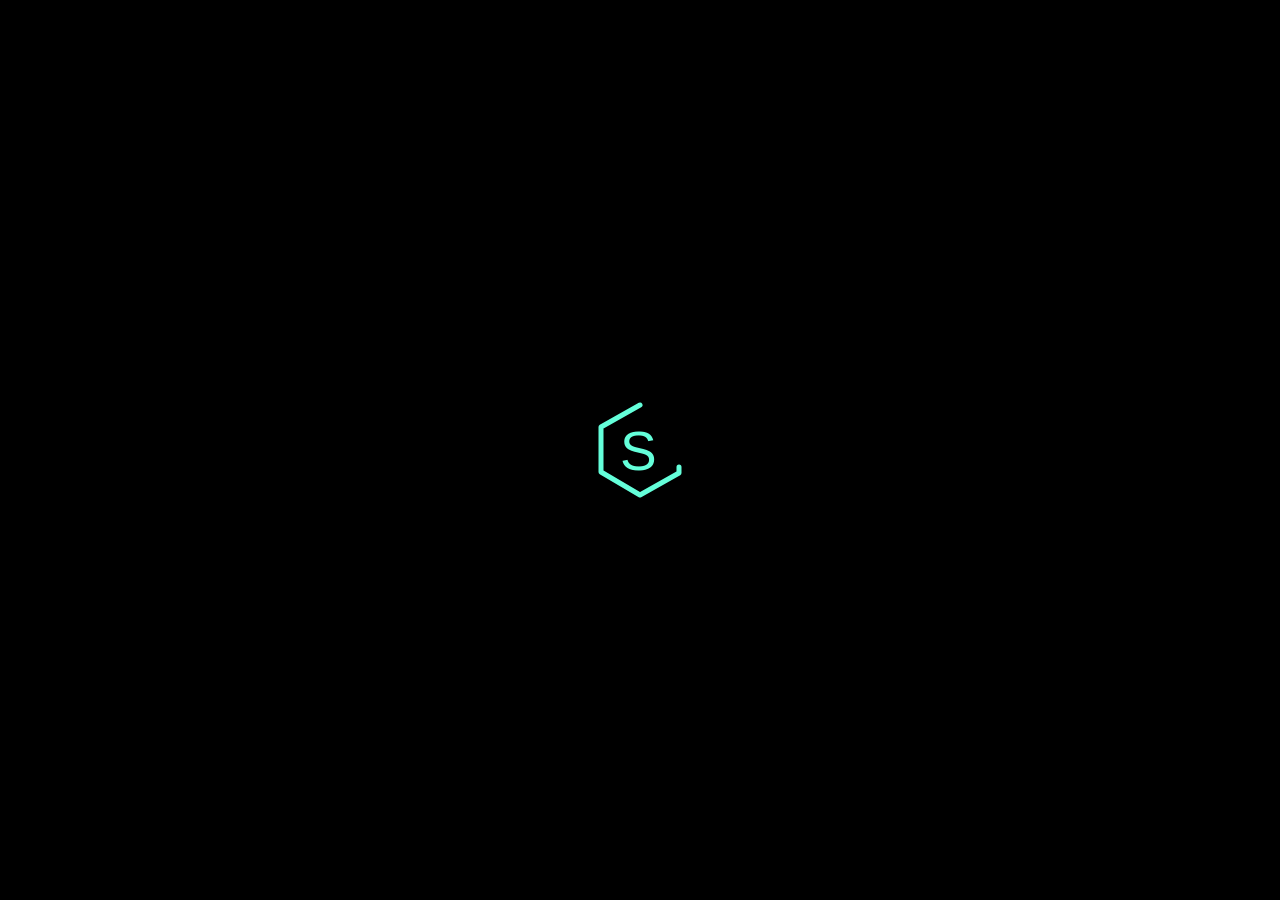
==== index.html @ 3fd8e022 "update" ====
<!DOCTYPE html><html lang="en"><head><meta charSet="utf-8"/><meta http-equiv="x-ua-compatible" content="ie=edge"/><meta name="viewport" content="width=device-width, initial-scale=1, shrink-to-fit=no"/><meta name="generator" content="Gatsby 4.25.8"/><meta data-react-helmet="true" name="description" content="Web Architect | PHP | Building innovative sites: Portfolios, Stores, &amp; More | Let&#x27;s innovate!"/><meta data-react-helmet="true" name="keywords" content="Sadiq, Software Developer, Laravel Developer, PHP Developer"/><meta data-react-helmet="true" name="google-site-verification" content=""/><meta data-react-helmet="true" property="og:title" content="Sadiq Ahmed | Software Developer | Backend Developer"/><meta data-react-helmet="true" property="og:description" content="Web Architect | PHP | Building innovative sites: Portfolios, Stores, &amp; More | Let&#x27;s innovate!"/><meta data-react-helmet="true" property="og:type" content="website"/><meta data-react-helmet="true" property="og:url" content="https://sadiq.us.to"/><meta data-react-helmet="true" property="og:site_name" content="Sadiq Ahmed | Software Developer | Backend Developer"/><meta data-react-helmet="true" property="og:image" content="https://sadiq.us.to/static/og-89160bcdab989258590b2511dccfacc6.png"/><meta data-react-helmet="true" property="og:image:width" content="1200"/><meta data-react-helmet="true" property="og:image:height" content="630"/><meta data-react-helmet="true" property="og:image:type" content="image/png"/><meta data-react-helmet="true" property="og:locale" content="en_US"/><meta data-react-helmet="true" itemProp="name" content="Sadiq Ahmed | Software Developer | Backend Developer"/><meta data-react-helmet="true" itemProp="description" content="Web Architect | PHP | Building innovative sites: Portfolios, Stores, &amp; More | Let&#x27;s innovate!"/><meta data-react-helmet="true" itemProp="image" content="https://sadiq.us.to/static/og-89160bcdab989258590b2511dccfacc6.png"/><meta data-react-helmet="true" name="twitter:card" content="summary_large_image"/><meta data-react-helmet="true" name="twitter:url" content="https://sadiq.us.to"/><meta data-react-helmet="true" name="twitter:site" content=""/><meta data-react-helmet="true" name="twitter:creator" content=""/><meta data-react-helmet="true" name="twitter:title" content="Sadiq Ahmed | Software Developer | Backend Developer"/><meta data-react-helmet="true" name="twitter:description" content="Web Architect | PHP | Building innovative sites: Portfolios, Stores, &amp; More | Let&#x27;s innovate!"/><meta data-react-helmet="true" name="twitter:image" content="https://sadiq.us.to/static/og-89160bcdab989258590b2511dccfacc6.png"/><meta data-react-helmet="true" name="twitter:image:alt" content="Sadiq Ahmed | Software Developer | Backend Developer"/><meta data-react-helmet="true" name="msapplication-TileColor" content="#141414"/><meta data-react-helmet="true" name="theme-color" content="#141414"/><meta name="theme-color" content="#141414"/><title data-react-helmet="true" itemProp="name" lang="en">Sadiq Ahmed | Software Developer | Backend Developer</title><link data-react-helmet="true" rel="shortcut icon" href="/static/favicon-301231899d502cf8df46181371bc9a56.ico"/><link data-react-helmet="true" rel="apple-touch-icon" href="[data-uri]"/><link data-react-helmet="true" rel="icon" type="image/png" sizes="192x192" href="[data-uri]"/><link data-react-helmet="true" rel="icon" type="image/png" sizes="32x32" href="[data-uri]"/><link data-react-helmet="true" rel="icon" type="image/png" sizes="16x16" href="[data-uri]"/><style data-styled="" data-styled-version="5.3.11">@font-face{font-family:'Calibre';src:url(/static/Calibre-Light-395f9d9bfcc0ae2ef5ffb3ddfcc80534.woff2) format('woff2'),url(/static/Calibre-Light-bed6f4c0009a517bd305c0f948ec5998.woff) format('woff'),url(/static/Calibre-Light-747b2e5e6d3f057e2b1271fb3062df4a.ttf) format('truetype');font-weight:300;font-style:normal;}/*!sc*/
@font-face{font-family:'Calibre';src:url(/static/Calibre-LightItalic-fd5ed43896ae954a0c3f27416fe4f073.woff2) format('woff2'),url(/static/Calibre-LightItalic-6dbedbbaf29da86f5f5b2b7406ade943.woff) format('woff'),url(/static/Calibre-LightItalic-e2841659f2a585a23bff940e8f6056d3.ttf) format('truetype');font-weight:300;font-style:italic;}/*!sc*/
@font-face{font-family:'Calibre';src:url(/static/Calibre-Regular-b0d4cbb1201155ddccc21d1b8059a670.woff2) format('woff2'),url(/static/Calibre-Regular-98526589fa32315c552129869e08427e.woff) format('woff'),url(/static/Calibre-Regular-5953fa35a6c05f584064b49834274f84.ttf) format('truetype');font-weight:normal;font-style:normal;}/*!sc*/
@font-face{font-family:'Calibre';src:url(/static/Calibre-RegularItalic-5f875bd7b669f1e11b622d4d6d71b5b0.woff2) format('woff2'),url(/static/Calibre-RegularItalic-57371b9e514dbbe9da31dad1a298de2d.woff) format('woff'),url(/static/Calibre-RegularItalic-6153d566cd6b653cc2ecf8fff675b747.ttf) format('truetype');font-weight:normal;font-style:italic;}/*!sc*/
@font-face{font-family:'Calibre';src:url(/static/Calibre-Medium-568dce56f869a519a015d3b69443b067.woff2) format('woff2'),url(/static/Calibre-Medium-46693d9b57a6b8a657b5393258f6e899.woff) format('woff'),url(/static/Calibre-Medium-c75a2cfb4c06fd961b18a14e3d01f49c.ttf) format('truetype');font-weight:500;font-style:normal;}/*!sc*/
@font-face{font-family:'Calibre';src:url(/static/Calibre-MediumItalic-7aa140573fd9ed30ae01e117c418b12b.woff2) format('woff2'),url(/static/Calibre-MediumItalic-aa285f95879aa2c2d26b228d5e422da6.woff) format('woff'),url(/static/Calibre-MediumItalic-54eefde850c5dd10e9ba35e2b6ffb52a.ttf) format('truetype');font-weight:500;font-style:italic;}/*!sc*/
@font-face{font-family:'Calibre';src:url(/static/Calibre-Semibold-94fc73852539d6733dc0d80252c5e3fb.woff2) format('woff2'),url(/static/Calibre-Semibold-6972688a249bd53a6c7e69a89e50cdd6.woff) format('woff'),url(/static/Calibre-Semibold-0208f194a01d73daec7a4d915b641a1e.ttf) format('truetype');font-weight:600;font-style:normal;}/*!sc*/
@font-face{font-family:'Calibre';src:url(/static/Calibre-SemiboldItalic-5f04bffe7ce988169806d66e417a966a.woff2) format('woff2'),url(/static/Calibre-SemiboldItalic-ad4bd95abee7bca1bdd6a93398f84a04.woff) format('woff'),url(/static/Calibre-SemiboldItalic-09946cbf0c10dc4d1447ca8442058731.ttf) format('truetype');font-weight:600;font-style:italic;}/*!sc*/
@font-face{font-family:'SF Mono';src:url(/static/SFMono-Regular-8799e6387338d58f2f137df821c86eb4.woff2) format('woff2'),url(/static/SFMono-Regular-e36fa5257c93fc7711eae342068f9eda.woff) format('woff'),url(/static/SFMono-Regular-04c2f44851d26268afe8f56503f5b672.ttf) format('truetype');font-weight:normal;font-style:normal;}/*!sc*/
@font-face{font-family:'SF Mono';src:url(/static/SFMono-RegularItalic-a596917f86217b40000ff1b894cd0e52.woff2) format('woff2'),url(/static/SFMono-RegularItalic-3a20a00dfdeb4ba538473fa7bf625cbd.woff) format('woff'),url(/static/SFMono-RegularItalic-f8e0001df4ca100d2de026d7b7cd5ab5.ttf) format('truetype');font-weight:normal;font-style:italic;}/*!sc*/
@font-face{font-family:'SF Mono';src:url(/static/SFMono-Medium-4264e9158af16004177ba07cccd40442.woff2) format('woff2'),url(/static/SFMono-Medium-315f324cb40775f82e34eae859bd2618.woff) format('woff'),url(/static/SFMono-Medium-26e2b78a923bee127a72d46579c432d3.ttf) format('truetype');font-weight:500;font-style:normal;}/*!sc*/
@font-face{font-family:'SF Mono';src:url(/static/SFMono-MediumItalic-08569d8e67fa575091519089768d2135.woff2) format('woff2'),url(/static/SFMono-MediumItalic-44eb696cddc47f6012d679e1017d1945.woff) format('woff'),url(/static/SFMono-MediumItalic-fc55a344c2a9f1128724860d82a3322b.ttf) format('truetype');font-weight:500;font-style:italic;}/*!sc*/
@font-face{font-family:'SF Mono';src:url(/static/SFMono-Semibold-6e6f6c93f4bdf9cbd090c60e97a017e2.woff2) format('woff2'),url(/static/SFMono-Semibold-ee054046915420413d0068fb1e7105c3.woff) format('woff'),url(/static/SFMono-Semibold-233f868a2fd7fb2b21bbb6246cebddfe.ttf) format('truetype');font-weight:600;font-style:normal;}/*!sc*/
@font-face{font-family:'SF Mono';src:url(/static/SFMono-SemiboldItalic-9a0ae6382e12c5e28a7342ffb41cf4da.woff2) format('woff2'),url(/static/SFMono-SemiboldItalic-10eb596e904940cd1aebb2cc6286015c.woff) format('woff'),url(/static/SFMono-SemiboldItalic-4373d817004bd5dc253e0dba90839565.ttf) format('truetype');font-weight:600;font-style:italic;}/*!sc*/
html{box-sizing:border-box;width:100%;}/*!sc*/
*,*:before,*:after{box-sizing:inherit;}/*!sc*/
body{margin:0;width:100%;min-height:100%;overflow-x:hidden;-moz-osx-font-smoothing:grayscale;-webkit-font-smoothing:antialiased;background-color:#000000;color:#8892b0;line-height:1.3;font-family:Calibre,San Francisco,SF Pro Text,-apple-system,system-ui,BlinkMacSystemFont,Roboto,Helvetica Neue,Segoe UI,Arial,sans-serif;font-size:20px;}/*!sc*/
@media (max-width:30em){body{font-size:18px;}}/*!sc*/
body.hidden{overflow:hidden;}/*!sc*/
body.blur{overflow:hidden;}/*!sc*/
body.blur #root > #content > *{-webkit-filter:blur(5px) brightness(0.7);filter:blur(5px) brightness(0.7);-webkit-transition:all 0.25s cubic-bezier(0.645,0.045,0.355,1);transition:all 0.25s cubic-bezier(0.645,0.045,0.355,1);pointer-events:none;-webkit-user-select:none;-moz-user-select:none;-ms-user-select:none;user-select:none;}/*!sc*/
::selection{background-color:#8892b0;color:#ccd6f6;}/*!sc*/
#root{min-height:100vh;display:grid;grid-template-rows:1fr auto;grid-template-columns:100%;}/*!sc*/
h1,h2,h3,h4,h5,h6{font-weight:600;color:#ccd6f6;margin:0 0 10px 0;}/*!sc*/
h1.big-title{font-size:80px;line-height:1.1;margin:0;}/*!sc*/
@media (max-width:62.5em){h1.big-title{font-size:70px;}}/*!sc*/
@media (max-width:48em){h1.big-title{font-size:60px;}}/*!sc*/
@media (max-width:30em){h1.big-title{font-size:50px;}}/*!sc*/
@media (max-width:23.5em){h1.big-title{font-size:40px;}}/*!sc*/
h1.medium-title{font-size:60px;line-height:1.1;margin:0;}/*!sc*/
@media (max-width:62.5em){h1.medium-title{font-size:50px;}}/*!sc*/
@media (max-width:48em){h1.medium-title{font-size:40px;}}/*!sc*/
img{width:100%;max-width:100%;vertical-align:middle;}/*!sc*/
img[alt=""],img:not([alt]){-webkit-filter:blur(5px);filter:blur(5px);}/*!sc*/
svg{width:100%;height:100%;fill:currentColor;vertical-align:middle;}/*!sc*/
a{display:inline-block;-webkit-text-decoration:none;text-decoration:none;-webkit-text-decoration-skip-ink:auto;text-decoration-skip-ink:auto;color:inherit;position:relative;-webkit-transition:all 0.25s cubic-bezier(0.645,0.045,0.355,1);transition:all 0.25s cubic-bezier(0.645,0.045,0.355,1);cursor:pointer;}/*!sc*/
a:hover,a:focus{color:#64ffda;}/*!sc*/
button{cursor:pointer;border:0;border-radius:0;}/*!sc*/
input,textarea{border-radius:0;outline:0;}/*!sc*/
input:focus,textarea:focus{outline:0;}/*!sc*/
input:focus::-webkit-input-placeholder,textarea:focus::-webkit-input-placeholder,input:active::-webkit-input-placeholder,textarea:active::-webkit-input-placeholder{opacity:0.5;}/*!sc*/
input:focus::-moz-placeholder,textarea:focus::-moz-placeholder,input:active::-moz-placeholder,textarea:active::-moz-placeholder{opacity:0.5;}/*!sc*/
input:focus:-ms-input-placeholder,textarea:focus:-ms-input-placeholder,input:active:-ms-input-placeholder,textarea:active:-ms-input-placeholder{opacity:0.5;}/*!sc*/
input:focus::placeholder,textarea:focus::placeholder,input:active::placeholder,textarea:active::placeholder{opacity:0.5;}/*!sc*/
p{margin:0 0 15px 0;}/*!sc*/
p > a{display:inline-block;-webkit-text-decoration:none;text-decoration:none;-webkit-text-decoration-skip-ink:auto;text-decoration-skip-ink:auto;position:relative;-webkit-transition:all 0.25s cubic-bezier(0.645,0.045,0.355,1);transition:all 0.25s cubic-bezier(0.645,0.045,0.355,1);cursor:pointer;color:#64ffda;}/*!sc*/
p > a:hover,p > a:focus,p > a:active{color:#64ffda;outline:0;}/*!sc*/
p > a:hover:after,p > a:focus:after,p > a:active:after{width:100%;}/*!sc*/
p > a:hover > *,p > a:focus > *,p > a:active > *{color:#64ffda !important;-webkit-transition:all 0.25s cubic-bezier(0.645,0.045,0.355,1);transition:all 0.25s cubic-bezier(0.645,0.045,0.355,1);}/*!sc*/
p > a:after{content:'';display:block;width:0;height:1px;position:relative;bottom:0.37em;background-color:#64ffda;-webkit-transition:all 0.25s cubic-bezier(0.645,0.045,0.355,1);transition:all 0.25s cubic-bezier(0.645,0.045,0.355,1);opacity:0.5;}/*!sc*/
p > code{background-color:#0a192f;color:#e6f1ff;font-size:14px;border-radius:3px;padding:0.3em 0.5em;}/*!sc*/
ul.fancy-list{padding:0;margin:0;list-style:none;font-size:18px;}/*!sc*/
ul.fancy-list li{position:relative;padding-left:30px;margin-bottom:10px;}/*!sc*/
ul.fancy-list li:before{content:'▹';position:absolute;left:0;color:#64ffda;}/*!sc*/
blockquote{border-left-color:#64ffda;border-left-style:solid;border-left-width:1px;margin-left:0px;margin-right:0px;padding-left:1.5rem;}/*!sc*/
blockquote p{font-style:italic;font-size:24px;}/*!sc*/
hr{background-color:#0a192f;height:1px;border-width:0px;border-style:initial;border-color:initial;border-image:initial;margin:1rem;}/*!sc*/
code{font-family:SF Mono,Fira Code,Fira Mono,Roboto Mono,Lucida Console,Monaco,monospace;font-size:16px;}/*!sc*/
#logo{color:#64ffda;}/*!sc*/
.overline{color:#64ffda;font-family:SF Mono,Fira Code,Fira Mono,Roboto Mono,Lucida Console,Monaco,monospace;font-size:16px;font-weight:normal;}/*!sc*/
.subtitle{color:#64ffda;margin:0 0 20px 0;font-size:16px;font-family:SF Mono,Fira Code,Fira Mono,Roboto Mono,Lucida Console,Monaco,monospace;font-weight:normal;line-height:1.5;}/*!sc*/
@media (max-width:62.5em){.subtitle{font-size:14px;}}/*!sc*/
@media (max-width:48em){.subtitle{font-size:13px;}}/*!sc*/
.subtitle a{display:inline-block;-webkit-text-decoration:none;text-decoration:none;-webkit-text-decoration-skip-ink:auto;text-decoration-skip-ink:auto;position:relative;-webkit-transition:all 0.25s cubic-bezier(0.645,0.045,0.355,1);transition:all 0.25s cubic-bezier(0.645,0.045,0.355,1);cursor:pointer;color:#64ffda;line-height:1.5;}/*!sc*/
.subtitle a:hover,.subtitle a:focus,.subtitle a:active{color:#64ffda;outline:0;}/*!sc*/
.subtitle a:hover:after,.subtitle a:focus:after,.subtitle a:active:after{width:100%;}/*!sc*/
.subtitle a:hover > *,.subtitle a:focus > *,.subtitle a:active > *{color:#64ffda !important;-webkit-transition:all 0.25s cubic-bezier(0.645,0.045,0.355,1);transition:all 0.25s cubic-bezier(0.645,0.045,0.355,1);}/*!sc*/
.subtitle a:after{content:'';display:block;width:0;height:1px;position:relative;bottom:0.37em;background-color:#64ffda;-webkit-transition:all 0.25s cubic-bezier(0.645,0.045,0.355,1);transition:all 0.25s cubic-bezier(0.645,0.045,0.355,1);opacity:0.5;}/*!sc*/
.breadcrumb{display:-webkit-box;display:-webkit-flex;display:-ms-flexbox;display:flex;-webkit-align-items:center;-webkit-box-align:center;-ms-flex-align:center;align-items:center;margin-bottom:50px;color:#64ffda;}/*!sc*/
.breadcrumb .arrow{display:block;margin-right:10px;padding-top:4px;}/*!sc*/
.breadcrumb a{display:inline-block;-webkit-text-decoration:none;text-decoration:none;-webkit-text-decoration-skip-ink:auto;text-decoration-skip-ink:auto;position:relative;-webkit-transition:all 0.25s cubic-bezier(0.645,0.045,0.355,1);transition:all 0.25s cubic-bezier(0.645,0.045,0.355,1);cursor:pointer;color:#64ffda;font-family:SF Mono,Fira Code,Fira Mono,Roboto Mono,Lucida Console,Monaco,monospace;font-size:14px;font-weight:bold;line-height:1.5;text-transform:uppercase;-webkit-letter-spacing:0.1em;-moz-letter-spacing:0.1em;-ms-letter-spacing:0.1em;letter-spacing:0.1em;}/*!sc*/
.breadcrumb a:hover,.breadcrumb a:focus,.breadcrumb a:active{color:#64ffda;outline:0;}/*!sc*/
.breadcrumb a:hover:after,.breadcrumb a:focus:after,.breadcrumb a:active:after{width:100%;}/*!sc*/
.breadcrumb a:hover > *,.breadcrumb a:focus > *,.breadcrumb a:active > *{color:#64ffda !important;-webkit-transition:all 0.25s cubic-bezier(0.645,0.045,0.355,1);transition:all 0.25s cubic-bezier(0.645,0.045,0.355,1);}/*!sc*/
.breadcrumb a:after{content:'';display:block;width:0;height:1px;position:relative;bottom:0.37em;background-color:#64ffda;-webkit-transition:all 0.25s cubic-bezier(0.645,0.045,0.355,1);transition:all 0.25s cubic-bezier(0.645,0.045,0.355,1);opacity:0.5;}/*!sc*/
.gatsby-image-outer-wrapper{height:100%;}/*!sc*/
.fadeup-enter{opacity:0.01;-webkit-transform:translateY(20px);-ms-transform:translateY(20px);transform:translateY(20px);-webkit-transition:opacity 300ms cubic-bezier(0.645,0.045,0.355,1),-webkit-transform 300ms cubic-bezier(0.645,0.045,0.355,1);-webkit-transition:opacity 300ms cubic-bezier(0.645,0.045,0.355,1),transform 300ms cubic-bezier(0.645,0.045,0.355,1);transition:opacity 300ms cubic-bezier(0.645,0.045,0.355,1),transform 300ms cubic-bezier(0.645,0.045,0.355,1);}/*!sc*/
.fadeup-enter-active{opacity:1;-webkit-transform:translateY(0px);-ms-transform:translateY(0px);transform:translateY(0px);-webkit-transition:opacity 300ms cubic-bezier(0.645,0.045,0.355,1),-webkit-transform 300ms cubic-bezier(0.645,0.045,0.355,1);-webkit-transition:opacity 300ms cubic-bezier(0.645,0.045,0.355,1),transform 300ms cubic-bezier(0.645,0.045,0.355,1);transition:opacity 300ms cubic-bezier(0.645,0.045,0.355,1),transform 300ms cubic-bezier(0.645,0.045,0.355,1);}/*!sc*/
.fadedown-enter{opacity:0.01;-webkit-transform:translateY(-20px);-ms-transform:translateY(-20px);transform:translateY(-20px);-webkit-transition:opacity 300ms cubic-bezier(0.645,0.045,0.355,1),-webkit-transform 300ms cubic-bezier(0.645,0.045,0.355,1);-webkit-transition:opacity 300ms cubic-bezier(0.645,0.045,0.355,1),transform 300ms cubic-bezier(0.645,0.045,0.355,1);transition:opacity 300ms cubic-bezier(0.645,0.045,0.355,1),transform 300ms cubic-bezier(0.645,0.045,0.355,1);}/*!sc*/
.fadedown-enter-active{opacity:1;-webkit-transform:translateY(0px);-ms-transform:translateY(0px);transform:translateY(0px);-webkit-transition:opacity 300ms cubic-bezier(0.645,0.045,0.355,1),-webkit-transform 300ms cubic-bezier(0.645,0.045,0.355,1);-webkit-transition:opacity 300ms cubic-bezier(0.645,0.045,0.355,1),transform 300ms cubic-bezier(0.645,0.045,0.355,1);transition:opacity 300ms cubic-bezier(0.645,0.045,0.355,1),transform 300ms cubic-bezier(0.645,0.045,0.355,1);}/*!sc*/
.fade-enter{opacity:0.01;-webkit-transition:opacity 1000ms cubic-bezier(0.645,0.045,0.355,1);transition:opacity 1000ms cubic-bezier(0.645,0.045,0.355,1);}/*!sc*/
.fade-enter-active{opacity:1;-webkit-transition:opacity 1000ms cubic-bezier(0.645,0.045,0.355,1);transition:opacity 1000ms cubic-bezier(0.645,0.045,0.355,1);}/*!sc*/
.gatsby-highlight{background-color:#112340;border-radius:3px;margin:2em 0;padding:1.25em;overflow:auto;position:relative;font-family:SF Mono,Fira Code,Fira Mono,Roboto Mono,Lucida Console,Monaco,monospace;font-size:16px;}/*!sc*/
.gatsby-highlight code[class*='language-'],.gatsby-highlight pre[class*='language-']{height:auto !important;font-size:14px;line-height:1.5;white-space:pre;word-spacing:normal;word-break:normal;word-wrap:normal;tab-size:2;-webkit-hyphens:none;-moz-hyphens:none;-ms-hyphens:none;hyphens:none;}/*!sc*/
.gatsby-highlight pre[class*='language-']{background-color:transparent;margin:0;padding:0;overflow:initial;float:left;min-width:100%;padding-top:2em;}/*!sc*/
.gatsby-code-title{padding:1em 1.5em;font-family:SF Mono,Fira Code,Fira Mono,Roboto Mono,Lucida Console,Monaco,monospace;font-size:13px;background-color:#112340;color:#a2aabc;border-top-left-radius:3px;border-top-right-radius:3px;border-bottom:1px solid #1d2d50;}/*!sc*/
.gatsby-code-title + .gatsby-highlight{margin-top:0;border-top-left-radius:0;border-top-right-radius:0;}/*!sc*/
.gatsby-highlight-code-line{display:block;background-color:#1d2d50;border-left:2px solid #64ffda;padding-left:calc(1em + 2px);padding-right:1em;margin-right:-1.35em;margin-left:-1.35em;}/*!sc*/
.gatsby-highlight pre[class*='language-']::before{background:#0a192f;color:#e6f1ff;font-size:12px;font-family:SF Mono,Fira Code,Fira Mono,Roboto Mono,Lucida Console,Monaco,monospace;line-height:1.5;-webkit-letter-spacing:0.1em;-moz-letter-spacing:0.1em;-ms-letter-spacing:0.1em;letter-spacing:0.1em;text-transform:uppercase;border-radius:0 0 3px 3px;position:absolute;top:0;left:1.25rem;padding:0.25rem 0.5rem;}/*!sc*/
.gatsby-highlight pre[class='language-javascript']::before{content:'js';}/*!sc*/
.gatsby-highlight pre[class='language-js']::before{content:'js';}/*!sc*/
.gatsby-highlight pre[class='language-jsx']::before{content:'jsx';}/*!sc*/
.gatsby-highlight pre[class='language-graphql']::before{content:'GraphQL';}/*!sc*/
.gatsby-highlight pre[class='language-html']::before{content:'html';}/*!sc*/
.gatsby-highlight pre[class='language-css']::before{content:'css';}/*!sc*/
.gatsby-highlight pre[class='language-mdx']::before{content:'mdx';}/*!sc*/
.gatsby-highlight pre[class='language-shell']::before{content:'shell';}/*!sc*/
.gatsby-highlight pre[class='language-sh']::before{content:'sh';}/*!sc*/
.gatsby-highlight pre[class='language-bash']::before{content:'bash';}/*!sc*/
.gatsby-highlight pre[class='language-yaml']::before{content:'yaml';}/*!sc*/
.gatsby-highlight pre[class='language-markdown']::before{content:'md';}/*!sc*/
.gatsby-highlight pre[class='language-json']::before,.gatsby-highlight pre[class='language-json5']::before{content:'json';}/*!sc*/
.gatsby-highlight pre[class='language-diff']::before{content:'diff';}/*!sc*/
.gatsby-highlight pre[class='language-text']::before{content:'text';}/*!sc*/
.gatsby-highlight pre[class='language-flow']::before{content:'flow';}/*!sc*/
.token{display:inline;}/*!sc*/
.token.comment,.token.block-comment,.token.prolog,.token.doctype,.token.cdata{color:#8695b799;}/*!sc*/
.token.punctuation{color:#a2aabc;}/*!sc*/
.token.namespace,.token.deleted{color:#ef6b73;}/*!sc*/
.token.function-name,.token.function,.token.class-name,.token.constant,.token.symbol{color:#ffd580;}/*!sc*/
.token.attr-name,.token.operator,.token.rule{color:#ffae57;}/*!sc*/
.token.keyword,.token.boolean,.token.number,.token.property{color:#c3a6ff;}/*!sc*/
.token.tag,.token.selector,.token.important,.token.atrule,.token.builtin,.token.entity,.token.url{color:#5ccfe6;}/*!sc*/
.token.string,.token.char,.token.attr-value,.token.regex,.token.variable,.token.inserted{color:#bae67e;}/*!sc*/
.token.important,.token.bold{font-weight:bold;}/*!sc*/
.token.italic{font-style:italic;}/*!sc*/
.token.entity{cursor:help;}/*!sc*/
.namespace{opacity:0.7;}/*!sc*/
data-styled.g1[id="sc-global-dqEkJN1"]{content:"sc-global-dqEkJN1,"}/*!sc*/
.gBcHDa{position:absolute;top:auto;left:-999px;width:1px;height:1px;overflow:hidden;z-index:-99;}/*!sc*/
.gBcHDa:focus,.gBcHDa:active{outline:0;color:#64ffda;background-color:#0a192f;border-radius:3px;padding:18px 23px;font-size:14px;font-family:SF Mono,Fira Code,Fira Mono,Roboto Mono,Lucida Console,Monaco,monospace;line-height:1;-webkit-text-decoration:none;text-decoration:none;cursor:pointer;-webkit-transition:all 0.25s cubic-bezier(0.645,0.045,0.355,1);transition:all 0.25s cubic-bezier(0.645,0.045,0.355,1);top:0;left:0;width:auto;height:auto;overflow:auto;z-index:99;}/*!sc*/
data-styled.g9[id="layout__SkipToContent-sc-egbg5r-0"]{content:"gBcHDa,"}/*!sc*/
.kcuuir{display:-webkit-box;display:-webkit-flex;display:-ms-flexbox;display:flex;-webkit-box-pack:center;-webkit-justify-content:center;-ms-flex-pack:center;justify-content:center;-webkit-align-items:center;-webkit-box-align:center;-ms-flex-align:center;align-items:center;background-color:#000000;position:fixed;width:100%;height:100%;top:0;bottom:0;left:0;right:0;z-index:99;}/*!sc*/
data-styled.g11[id="loader__StyledContainer-sc-1u8snjv-0"]{content:"kcuuir,"}/*!sc*/
.ktZOtC{width:-webkit-max-content;width:-moz-max-content;width:max-content;max-width:100px;-webkit-transition:all 0.25s cubic-bezier(0.645,0.045,0.355,1);transition:all 0.25s cubic-bezier(0.645,0.045,0.355,1);opacity:0;}/*!sc*/
.ktZOtC svg{width:100%;height:100%;display:block;margin:0 auto;fill:none;-webkit-user-select:none;-moz-user-select:none;-ms-user-select:none;user-select:none;}/*!sc*/
.ktZOtC svg #B{opacity:0;}/*!sc*/
data-styled.g12[id="loader__StyledLogo-sc-1u8snjv-1"]{content:"ktZOtC,"}/*!sc*/
</style><link rel="sitemap" type="application/xml" href="/sitemap/sitemap-index.xml"/><link rel="icon" href="/favicon-32x32.png?v=28169ac411f3001f421c859688d69e78" type="image/png"/><link rel="manifest" href="/manifest.webmanifest" crossorigin="anonymous"/><link rel="apple-touch-icon" sizes="48x48" href="/icons/icon-48x48.png?v=28169ac411f3001f421c859688d69e78"/><link rel="apple-touch-icon" sizes="72x72" href="/icons/icon-72x72.png?v=28169ac411f3001f421c859688d69e78"/><link rel="apple-touch-icon" sizes="96x96" href="/icons/icon-96x96.png?v=28169ac411f3001f421c859688d69e78"/><link rel="apple-touch-icon" sizes="144x144" href="/icons/icon-144x144.png?v=28169ac411f3001f421c859688d69e78"/><link rel="apple-touch-icon" sizes="192x192" href="/icons/icon-192x192.png?v=28169ac411f3001f421c859688d69e78"/><link rel="apple-touch-icon" sizes="256x256" href="/icons/icon-256x256.png?v=28169ac411f3001f421c859688d69e78"/><link rel="apple-touch-icon" sizes="384x384" href="/icons/icon-384x384.png?v=28169ac411f3001f421c859688d69e78"/><link rel="apple-touch-icon" sizes="512x512" href="/icons/icon-512x512.png?v=28169ac411f3001f421c859688d69e78"/><link rel="preconnect" href="https://www.google-analytics.com"/><link rel="dns-prefetch" href="https://www.google-analytics.com"/></head><body class="hidden"><div id="___gatsby"><div style="outline:none" tabindex="-1" id="gatsby-focus-wrapper"><div id="root"><a href="#content" class="layout__SkipToContent-sc-egbg5r-0 gBcHDa">Skip to Content</a><div class="loader__StyledContainer-sc-1u8snjv-0 kcuuir loader"><div class="loader__StyledLogo-sc-1u8snjv-1 ktZOtC"><svg id="logo" xmlns="http://www.w3.org/2000/svg" viewBox="0 0 100 100"><title>Loader Logo</title><g><g id="B" transform="translate(11.000000, 5.000000)"></g><path stroke="currentColor" stroke-width="5" stroke-linecap="round" stroke-linejoin="round" d="M 50, 5 L 11, 27 L 11, 72 L 50, 95 L 89, 73 L 89, 28 z"></path></g><text x="30" y="70" fill="currentColor" font-size="55px" font-family="Sans-serif">S</text></svg></div></div></div></div><div id="gatsby-announcer" style="position:absolute;top:0;width:1px;height:1px;padding:0;overflow:hidden;clip:rect(0, 0, 0, 0);white-space:nowrap;border:0" aria-live="assertive" aria-atomic="true"></div></div><script>
  
  
  if(true) {
    (function(i,s,o,g,r,a,m){i['GoogleAnalyticsObject']=r;i[r]=i[r]||function(){
    (i[r].q=i[r].q||[]).push(arguments)},i[r].l=1*new Date();a=s.createElement(o),
    m=s.getElementsByTagName(o)[0];a.async=1;a.src=g;m.parentNode.insertBefore(a,m)
    })(window,document,'script','https://www.google-analytics.com/analytics.js','ga');
  }
  if (typeof ga === "function") {
    ga('create', 'G-4C3Y9VP05F', 'auto', {});
      
      
      
      
      
      }</script><script id="gatsby-script-loader">/*<![CDATA[*/window.pagePath="/";window.___webpackCompilationHash="1c6c2407f44e78bbd9f3";/*]]>*/</script><script id="gatsby-chunk-mapping">/*<![CDATA[*/window.___chunkMapping={"app":["/app-1099b6f5fa1ce33029d0.js"],"component---cache-caches-gatsby-plugin-offline-app-shell-js":["/component---cache-caches-gatsby-plugin-offline-app-shell-js-60e45ee71293bab50f65.js"],"component---src-pages-404-js":["/component---src-pages-404-js-86a25f0386710f9bacee.js"],"component---src-pages-archive-js":["/component---src-pages-archive-js-6af732b086ebc8ed2243.js"],"component---src-pages-index-js":["/component---src-pages-index-js-73080d4addfc842c1b1a.js"],"component---src-pages-pensieve-index-js":["/component---src-pages-pensieve-index-js-0e74beb2b173457695ff.js"],"component---src-pages-pensieve-tags-js":["/component---src-pages-pensieve-tags-js-7a6977389147073fd5cd.js"],"component---src-templates-post-js":["/component---src-templates-post-js-4ab0470cf29c2df3c420.js"],"component---src-templates-tag-js":["/component---src-templates-tag-js-e5c5eceb71dce2a97ba6.js"]};/*]]>*/</script><script src="/app-1099b6f5fa1ce33029d0.js" async=""></script><script src="/framework-f056a28d17992a8be68a.js" async=""></script><script src="/webpack-runtime-29942e22f8eeab53cf88.js" async=""></script></body></html>
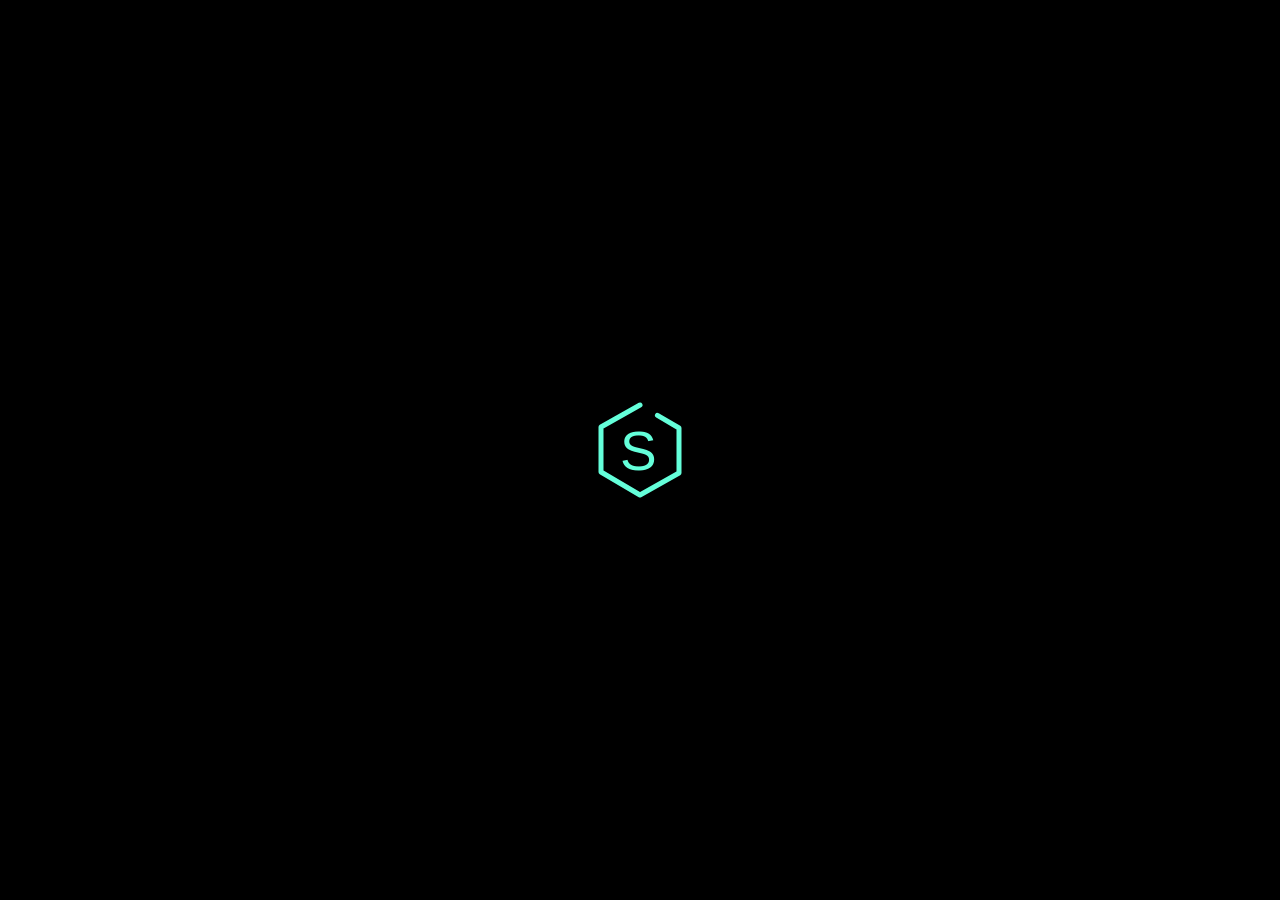
==== commit 6a6a33be: "update" ====
--- a/index.html
+++ b/index.html
@@ -1,4 +1,4 @@
-<!DOCTYPE html><html lang="en"><head><meta charSet="utf-8"/><meta http-equiv="x-ua-compatible" content="ie=edge"/><meta name="viewport" content="width=device-width, initial-scale=1, shrink-to-fit=no"/><meta name="generator" content="Gatsby 4.25.8"/><meta data-react-helmet="true" name="description" content="Web Architect | PHP | Building innovative sites: Portfolios, Stores, &amp; More | Let&#x27;s innovate!"/><meta data-react-helmet="true" name="keywords" content="Sadiq, Software Developer, Laravel Developer, PHP Developer"/><meta data-react-helmet="true" name="google-site-verification" content=""/><meta data-react-helmet="true" property="og:title" content="Sadiq Ahmed | Software Developer | Backend Developer"/><meta data-react-helmet="true" property="og:description" content="Web Architect | PHP | Building innovative sites: Portfolios, Stores, &amp; More | Let&#x27;s innovate!"/><meta data-react-helmet="true" property="og:type" content="website"/><meta data-react-helmet="true" property="og:url" content="https://sadiq.us.to"/><meta data-react-helmet="true" property="og:site_name" content="Sadiq Ahmed | Software Developer | Backend Developer"/><meta data-react-helmet="true" property="og:image" content="https://sadiq.us.to/static/og-89160bcdab989258590b2511dccfacc6.png"/><meta data-react-helmet="true" property="og:image:width" content="1200"/><meta data-react-helmet="true" property="og:image:height" content="630"/><meta data-react-helmet="true" property="og:image:type" content="image/png"/><meta data-react-helmet="true" property="og:locale" content="en_US"/><meta data-react-helmet="true" itemProp="name" content="Sadiq Ahmed | Software Developer | Backend Developer"/><meta data-react-helmet="true" itemProp="description" content="Web Architect | PHP | Building innovative sites: Portfolios, Stores, &amp; More | Let&#x27;s innovate!"/><meta data-react-helmet="true" itemProp="image" content="https://sadiq.us.to/static/og-89160bcdab989258590b2511dccfacc6.png"/><meta data-react-helmet="true" name="twitter:card" content="summary_large_image"/><meta data-react-helmet="true" name="twitter:url" content="https://sadiq.us.to"/><meta data-react-helmet="true" name="twitter:site" content=""/><meta data-react-helmet="true" name="twitter:creator" content=""/><meta data-react-helmet="true" name="twitter:title" content="Sadiq Ahmed | Software Developer | Backend Developer"/><meta data-react-helmet="true" name="twitter:description" content="Web Architect | PHP | Building innovative sites: Portfolios, Stores, &amp; More | Let&#x27;s innovate!"/><meta data-react-helmet="true" name="twitter:image" content="https://sadiq.us.to/static/og-89160bcdab989258590b2511dccfacc6.png"/><meta data-react-helmet="true" name="twitter:image:alt" content="Sadiq Ahmed | Software Developer | Backend Developer"/><meta data-react-helmet="true" name="msapplication-TileColor" content="#141414"/><meta data-react-helmet="true" name="theme-color" content="#141414"/><meta name="theme-color" content="#141414"/><title data-react-helmet="true" itemProp="name" lang="en">Sadiq Ahmed | Software Developer | Backend Developer</title><link data-react-helmet="true" rel="shortcut icon" href="/static/favicon-301231899d502cf8df46181371bc9a56.ico"/><link data-react-helmet="true" rel="apple-touch-icon" href="[data-uri]"/><link data-react-helmet="true" rel="icon" type="image/png" sizes="192x192" href="[data-uri]"/><link data-react-helmet="true" rel="icon" type="image/png" sizes="32x32" href="[data-uri]"/><link data-react-helmet="true" rel="icon" type="image/png" sizes="16x16" href="[data-uri]"/><style data-styled="" data-styled-version="5.3.11">@font-face{font-family:'Calibre';src:url(/static/Calibre-Light-395f9d9bfcc0ae2ef5ffb3ddfcc80534.woff2) format('woff2'),url(/static/Calibre-Light-bed6f4c0009a517bd305c0f948ec5998.woff) format('woff'),url(/static/Calibre-Light-747b2e5e6d3f057e2b1271fb3062df4a.ttf) format('truetype');font-weight:300;font-style:normal;}/*!sc*/
+<!DOCTYPE html><html lang="en"><head><meta charSet="utf-8"/><meta http-equiv="x-ua-compatible" content="ie=edge"/><meta name="viewport" content="width=device-width, initial-scale=1, shrink-to-fit=no"/><meta name="theme-color" content="#141414"/><meta data-react-helmet="true" name="theme-color" content="#141414"/><meta data-react-helmet="true" name="msapplication-TileColor" content="#141414"/><meta data-react-helmet="true" name="twitter:image:alt" content="Sadiq Ahmed | Software Developer | Backend Developer"/><meta data-react-helmet="true" name="twitter:image" content="https://sadiq.us.to/static/og-89160bcdab989258590b2511dccfacc6.png"/><meta data-react-helmet="true" name="twitter:description" content="Web Architect | Laravel | PHP | Building innovative sites: Portfolios, Stores, &amp; More | Let&#x27;s innovate!"/><meta data-react-helmet="true" name="twitter:title" content="Sadiq Ahmed | Software Developer | Backend Developer"/><meta data-react-helmet="true" name="twitter:creator" content=""/><meta data-react-helmet="true" name="twitter:site" content=""/><meta data-react-helmet="true" name="twitter:url" content="https://sadiq.us.to"/><meta data-react-helmet="true" name="twitter:card" content="summary_large_image"/><meta data-react-helmet="true" itemProp="image" content="https://sadiq.us.to/static/og-89160bcdab989258590b2511dccfacc6.png"/><meta data-react-helmet="true" itemProp="description" content="Web Architect | Laravel | PHP | Building innovative sites: Portfolios, Stores, &amp; More | Let&#x27;s innovate!"/><meta data-react-helmet="true" itemProp="name" content="Sadiq Ahmed | Software Developer | Backend Developer"/><meta data-react-helmet="true" property="og:locale" content="en_US"/><meta data-react-helmet="true" property="og:image:type" content="image/png"/><meta data-react-helmet="true" property="og:image:height" content="630"/><meta data-react-helmet="true" property="og:image:width" content="1200"/><meta data-react-helmet="true" property="og:image" content="https://sadiq.us.to/static/og-89160bcdab989258590b2511dccfacc6.png"/><meta data-react-helmet="true" property="og:site_name" content="Sadiq Ahmed | Software Developer | Backend Developer"/><meta data-react-helmet="true" property="og:url" content="https://sadiq.us.to"/><meta data-react-helmet="true" property="og:type" content="website"/><meta data-react-helmet="true" property="og:description" content="Web Architect | Laravel | PHP | Building innovative sites: Portfolios, Stores, &amp; More | Let&#x27;s innovate!"/><meta data-react-helmet="true" property="og:title" content="Sadiq Ahmed | Software Developer | Backend Developer"/><meta data-react-helmet="true" name="google-site-verification" content=""/><meta data-react-helmet="true" name="keywords" content="Sadiq, Software Developer, Laravel Developer, PHP Developer"/><meta data-react-helmet="true" name="description" content="Web Architect | Laravel | PHP | Building innovative sites: Portfolios, Stores, &amp; More | Let&#x27;s innovate!"/><meta name="generator" content="Gatsby 4.6.0"/><title data-react-helmet="true" itemProp="name" lang="en">Sadiq Ahmed | Software Developer | Backend Developer</title><link data-react-helmet="true" rel="shortcut icon" href="/static/favicon-301231899d502cf8df46181371bc9a56.ico"/><link data-react-helmet="true" rel="apple-touch-icon" href="[data-uri]"/><link data-react-helmet="true" rel="icon" type="image/png" sizes="192x192" href="[data-uri]"/><link data-react-helmet="true" rel="icon" type="image/png" sizes="32x32" href="[data-uri]"/><link data-react-helmet="true" rel="icon" type="image/png" sizes="16x16" href="[data-uri]"/><style data-styled="" data-styled-version="5.3.3">@font-face{font-family:'Calibre';src:url(/static/Calibre-Light-395f9d9bfcc0ae2ef5ffb3ddfcc80534.woff2) format('woff2'),url(/static/Calibre-Light-bed6f4c0009a517bd305c0f948ec5998.woff) format('woff'),url(/static/Calibre-Light-747b2e5e6d3f057e2b1271fb3062df4a.ttf) format('truetype');font-weight:300;font-style:normal;}/*!sc*/
 @font-face{font-family:'Calibre';src:url(/static/Calibre-LightItalic-fd5ed43896ae954a0c3f27416fe4f073.woff2) format('woff2'),url(/static/Calibre-LightItalic-6dbedbbaf29da86f5f5b2b7406ade943.woff) format('woff'),url(/static/Calibre-LightItalic-e2841659f2a585a23bff940e8f6056d3.ttf) format('truetype');font-weight:300;font-style:italic;}/*!sc*/
 @font-face{font-family:'Calibre';src:url(/static/Calibre-Regular-b0d4cbb1201155ddccc21d1b8059a670.woff2) format('woff2'),url(/static/Calibre-Regular-98526589fa32315c552129869e08427e.woff) format('woff'),url(/static/Calibre-Regular-5953fa35a6c05f584064b49834274f84.ttf) format('truetype');font-weight:normal;font-style:normal;}/*!sc*/
 @font-face{font-family:'Calibre';src:url(/static/Calibre-RegularItalic-5f875bd7b669f1e11b622d4d6d71b5b0.woff2) format('woff2'),url(/static/Calibre-RegularItalic-57371b9e514dbbe9da31dad1a298de2d.woff) format('woff'),url(/static/Calibre-RegularItalic-6153d566cd6b653cc2ecf8fff675b747.ttf) format('truetype');font-weight:normal;font-style:italic;}/*!sc*/
@@ -117,21 +117,16 @@
 .token.entity{cursor:help;}/*!sc*/
 .namespace{opacity:0.7;}/*!sc*/
 data-styled.g1[id="sc-global-dqEkJN1"]{content:"sc-global-dqEkJN1,"}/*!sc*/
-.gBcHDa{position:absolute;top:auto;left:-999px;width:1px;height:1px;overflow:hidden;z-index:-99;}/*!sc*/
-.gBcHDa:focus,.gBcHDa:active{outline:0;color:#64ffda;background-color:#0a192f;border-radius:3px;padding:18px 23px;font-size:14px;font-family:SF Mono,Fira Code,Fira Mono,Roboto Mono,Lucida Console,Monaco,monospace;line-height:1;-webkit-text-decoration:none;text-decoration:none;cursor:pointer;-webkit-transition:all 0.25s cubic-bezier(0.645,0.045,0.355,1);transition:all 0.25s cubic-bezier(0.645,0.045,0.355,1);top:0;left:0;width:auto;height:auto;overflow:auto;z-index:99;}/*!sc*/
-data-styled.g9[id="layout__SkipToContent-sc-egbg5r-0"]{content:"gBcHDa,"}/*!sc*/
-.kcuuir{display:-webkit-box;display:-webkit-flex;display:-ms-flexbox;display:flex;-webkit-box-pack:center;-webkit-justify-content:center;-ms-flex-pack:center;justify-content:center;-webkit-align-items:center;-webkit-box-align:center;-ms-flex-align:center;align-items:center;background-color:#000000;position:fixed;width:100%;height:100%;top:0;bottom:0;left:0;right:0;z-index:99;}/*!sc*/
-data-styled.g11[id="loader__StyledContainer-sc-1u8snjv-0"]{content:"kcuuir,"}/*!sc*/
-.ktZOtC{width:-webkit-max-content;width:-moz-max-content;width:max-content;max-width:100px;-webkit-transition:all 0.25s cubic-bezier(0.645,0.045,0.355,1);transition:all 0.25s cubic-bezier(0.645,0.045,0.355,1);opacity:0;}/*!sc*/
-.ktZOtC svg{width:100%;height:100%;display:block;margin:0 auto;fill:none;-webkit-user-select:none;-moz-user-select:none;-ms-user-select:none;user-select:none;}/*!sc*/
-.ktZOtC svg #B{opacity:0;}/*!sc*/
-data-styled.g12[id="loader__StyledLogo-sc-1u8snjv-1"]{content:"ktZOtC,"}/*!sc*/
-</style><link rel="sitemap" type="application/xml" href="/sitemap/sitemap-index.xml"/><link rel="icon" href="/favicon-32x32.png?v=28169ac411f3001f421c859688d69e78" type="image/png"/><link rel="manifest" href="/manifest.webmanifest" crossorigin="anonymous"/><link rel="apple-touch-icon" sizes="48x48" href="/icons/icon-48x48.png?v=28169ac411f3001f421c859688d69e78"/><link rel="apple-touch-icon" sizes="72x72" href="/icons/icon-72x72.png?v=28169ac411f3001f421c859688d69e78"/><link rel="apple-touch-icon" sizes="96x96" href="/icons/icon-96x96.png?v=28169ac411f3001f421c859688d69e78"/><link rel="apple-touch-icon" sizes="144x144" href="/icons/icon-144x144.png?v=28169ac411f3001f421c859688d69e78"/><link rel="apple-touch-icon" sizes="192x192" href="/icons/icon-192x192.png?v=28169ac411f3001f421c859688d69e78"/><link rel="apple-touch-icon" sizes="256x256" href="/icons/icon-256x256.png?v=28169ac411f3001f421c859688d69e78"/><link rel="apple-touch-icon" sizes="384x384" href="/icons/icon-384x384.png?v=28169ac411f3001f421c859688d69e78"/><link rel="apple-touch-icon" sizes="512x512" href="/icons/icon-512x512.png?v=28169ac411f3001f421c859688d69e78"/><link rel="preconnect" href="https://www.google-analytics.com"/><link rel="dns-prefetch" href="https://www.google-analytics.com"/></head><body class="hidden"><div id="___gatsby"><div style="outline:none" tabindex="-1" id="gatsby-focus-wrapper"><div id="root"><a href="#content" class="layout__SkipToContent-sc-egbg5r-0 gBcHDa">Skip to Content</a><div class="loader__StyledContainer-sc-1u8snjv-0 kcuuir loader"><div class="loader__StyledLogo-sc-1u8snjv-1 ktZOtC"><svg id="logo" xmlns="http://www.w3.org/2000/svg" viewBox="0 0 100 100"><title>Loader Logo</title><g><g id="B" transform="translate(11.000000, 5.000000)"></g><path stroke="currentColor" stroke-width="5" stroke-linecap="round" stroke-linejoin="round" d="M 50, 5- L 11, 27- L 11, 72- L 50, 95- L 89, 73- L 89, 28 z"></path></g><text x="30" y="70" fill="currentColor" font-size="55px" font-family="Sans-serif">S</text></svg></div></div></div></div><div id="gatsby-announcer" style="position:absolute;top:0;width:1px;height:1px;padding:0;overflow:hidden;clip:rect(0, 0, 0, 0);white-space:nowrap;border:0" aria-live="assertive" aria-atomic="true"></div></div><script>
+.izyfvZ{position:absolute;top:auto;left:-999px;width:1px;height:1px;overflow:hidden;z-index:-99;}/*!sc*/
+.izyfvZ:focus,.izyfvZ:active{outline:0;color:#64ffda;background-color:#0a192f;border-radius:3px;padding:18px 23px;font-size:14px;font-family:SF Mono,Fira Code,Fira Mono,Roboto Mono,Lucida Console,Monaco,monospace;line-height:1;-webkit-text-decoration:none;text-decoration:none;cursor:pointer;-webkit-transition:all 0.25s cubic-bezier(0.645,0.045,0.355,1);transition:all 0.25s cubic-bezier(0.645,0.045,0.355,1);top:0;left:0;width:auto;height:auto;overflow:auto;z-index:99;}/*!sc*/
+data-styled.g9[id="layout__SkipToContent-sc-egbg5r-0"]{content:"izyfvZ,"}/*!sc*/
+.bVxtkk{display:-webkit-box;display:-webkit-flex;display:-ms-flexbox;display:flex;-webkit-box-pack:center;-webkit-justify-content:center;-ms-flex-pack:center;justify-content:center;-webkit-align-items:center;-webkit-box-align:center;-ms-flex-align:center;align-items:center;background-color:#000000;position:fixed;width:100%;height:100%;top:0;bottom:0;left:0;right:0;z-index:99;}/*!sc*/
+data-styled.g11[id="loader__StyledContainer-sc-1u8snjv-0"]{content:"bVxtkk,"}/*!sc*/
+.fbxDqB{width:-webkit-max-content;width:-moz-max-content;width:max-content;max-width:100px;-webkit-transition:all 0.25s cubic-bezier(0.645,0.045,0.355,1);transition:all 0.25s cubic-bezier(0.645,0.045,0.355,1);opacity:0;}/*!sc*/
+.fbxDqB svg{width:100%;height:100%;display:block;margin:0 auto;fill:none;-webkit-user-select:none;-moz-user-select:none;-ms-user-select:none;user-select:none;}/*!sc*/
+.fbxDqB svg #B{opacity:0;}/*!sc*/
+data-styled.g12[id="loader__StyledLogo-sc-1u8snjv-1"]{content:"fbxDqB,"}/*!sc*/
+</style><link rel="sitemap" type="application/xml" href="/sitemap/sitemap-index.xml"/><link rel="icon" href="/favicon-32x32.png?v=28169ac411f3001f421c859688d69e78" type="image/png"/><link rel="manifest" href="/manifest.webmanifest" crossorigin="anonymous"/><link rel="apple-touch-icon" sizes="48x48" href="/icons/icon-48x48.png?v=28169ac411f3001f421c859688d69e78"/><link rel="apple-touch-icon" sizes="72x72" href="/icons/icon-72x72.png?v=28169ac411f3001f421c859688d69e78"/><link rel="apple-touch-icon" sizes="96x96" href="/icons/icon-96x96.png?v=28169ac411f3001f421c859688d69e78"/><link rel="apple-touch-icon" sizes="144x144" href="/icons/icon-144x144.png?v=28169ac411f3001f421c859688d69e78"/><link rel="apple-touch-icon" sizes="192x192" href="/icons/icon-192x192.png?v=28169ac411f3001f421c859688d69e78"/><link rel="apple-touch-icon" sizes="256x256" href="/icons/icon-256x256.png?v=28169ac411f3001f421c859688d69e78"/><link rel="apple-touch-icon" sizes="384x384" href="/icons/icon-384x384.png?v=28169ac411f3001f421c859688d69e78"/><link rel="apple-touch-icon" sizes="512x512" href="/icons/icon-512x512.png?v=28169ac411f3001f421c859688d69e78"/><link rel="preconnect" href="https://www.google-analytics.com"/><link rel="dns-prefetch" href="https://www.google-analytics.com"/><link as="script" rel="preload" href="/webpack-runtime-a8c854f5fc7f24e1b448.js"/><link as="script" rel="preload" href="/framework-0f8de3526885dd073c5e.js"/><link as="script" rel="preload" href="/app-9d4130a8948fad4c10c9.js"/><link as="script" rel="preload" href="/546641dfde76ed00139ea2c3eae09499c5f2164a-34a2c8e6034957a505ff.js"/><link as="script" rel="preload" href="/component---src-pages-index-js-7fc96bd638ca8e2caaf7.js"/><link as="fetch" rel="preload" href="/page-data/index/page-data.json" crossorigin="anonymous"/><link as="fetch" rel="preload" href="/page-data/sq/d/3115057458.json" crossorigin="anonymous"/><link as="fetch" rel="preload" href="/page-data/app-data.json" crossorigin="anonymous"/></head><body class="hidden"><div id="___gatsby"><div style="outline:none" tabindex="-1" id="gatsby-focus-wrapper"><div id="root"><a href="#content" class="layout__SkipToContent-sc-egbg5r-0 izyfvZ">Skip to Content</a><div class="loader__StyledContainer-sc-1u8snjv-0 bVxtkk loader"><div class="loader__StyledLogo-sc-1u8snjv-1 fbxDqB"><svg id="logo" xmlns="http://www.w3.org/2000/svg" viewBox="0 0 100 100"><title>Loader Logo</title><g><g id="B" transform="translate(11.000000, 5.000000)"></g><path stroke="currentColor" stroke-width="5" stroke-linecap="round" stroke-linejoin="round" d="M 50, 5 L 11, 27 L 11, 72 L 50, 95 L 89, 73 L 89, 28 z"></path></g><text x="30" y="70" fill="currentColor" font-size="55px" font-family="Sans-serif">S</text></svg></div></div></div></div><div id="gatsby-announcer" style="position:absolute;top:0;width:1px;height:1px;padding:0;overflow:hidden;clip:rect(0, 0, 0, 0);white-space:nowrap;border:0" aria-live="assertive" aria-atomic="true"></div></div><script>
   
   
   if(true) {
@@ -147,4 +142,4 @@
       
       
       
-      }</script><script id="gatsby-script-loader">/*<![CDATA[*/window.pagePath="/";window.___webpackCompilationHash="1c6c2407f44e78bbd9f3";/*]]>*/</script><script id="gatsby-chunk-mapping">/*<![CDATA[*/window.___chunkMapping={"app":["/app-1099b6f5fa1ce33029d0.js"],"component---cache-caches-gatsby-plugin-offline-app-shell-js":["/component---cache-caches-gatsby-plugin-offline-app-shell-js-60e45ee71293bab50f65.js"],"component---src-pages-404-js":["/component---src-pages-404-js-86a25f0386710f9bacee.js"],"component---src-pages-archive-js":["/component---src-pages-archive-js-6af732b086ebc8ed2243.js"],"component---src-pages-index-js":["/component---src-pages-index-js-73080d4addfc842c1b1a.js"],"component---src-pages-pensieve-index-js":["/component---src-pages-pensieve-index-js-0e74beb2b173457695ff.js"],"component---src-pages-pensieve-tags-js":["/component---src-pages-pensieve-tags-js-7a6977389147073fd5cd.js"],"component---src-templates-post-js":["/component---src-templates-post-js-4ab0470cf29c2df3c420.js"],"component---src-templates-tag-js":["/component---src-templates-tag-js-e5c5eceb71dce2a97ba6.js"]};/*]]>*/</script><script src="/app-1099b6f5fa1ce33029d0.js" async=""></script><script src="/framework-f056a28d17992a8be68a.js" async=""></script><script src="/webpack-runtime-29942e22f8eeab53cf88.js" async=""></script></body></html>+      }</script><script id="gatsby-script-loader">/*<![CDATA[*/window.pagePath="/";window.___webpackCompilationHash="939adfbd66d18eed9c2d";/*]]>*/</script><script id="gatsby-chunk-mapping">/*<![CDATA[*/window.___chunkMapping={"polyfill":["/polyfill-633d156253342d03a581.js"],"app":["/app-9d4130a8948fad4c10c9.js"],"component---cache-caches-gatsby-plugin-offline-app-shell-js":["/component---cache-caches-gatsby-plugin-offline-app-shell-js-f277fb9b28e1661bc3bb.js"],"component---src-pages-404-js":["/component---src-pages-404-js-3eaf599449e3328153e0.js"],"component---src-pages-archive-js":["/component---src-pages-archive-js-4139c3aa9d09ad1ad739.js"],"component---src-pages-index-js":["/component---src-pages-index-js-7fc96bd638ca8e2caaf7.js"],"component---src-pages-pensieve-index-js":["/component---src-pages-pensieve-index-js-347795178ca875260616.js"],"component---src-pages-pensieve-tags-js":["/component---src-pages-pensieve-tags-js-e867f1a44f135274cc71.js"],"component---src-templates-post-js":["/component---src-templates-post-js-29d45860ed427d9cf59b.js"],"component---src-templates-tag-js":["/component---src-templates-tag-js-6fb36150259e825f71d5.js"]};/*]]>*/</script><script src="/polyfill-633d156253342d03a581.js" nomodule=""></script><script src="/component---src-pages-index-js-7fc96bd638ca8e2caaf7.js" async=""></script><script src="/546641dfde76ed00139ea2c3eae09499c5f2164a-34a2c8e6034957a505ff.js" async=""></script><script src="/app-9d4130a8948fad4c10c9.js" async=""></script><script src="/framework-0f8de3526885dd073c5e.js" async=""></script><script src="/webpack-runtime-a8c854f5fc7f24e1b448.js" async=""></script></body></html>
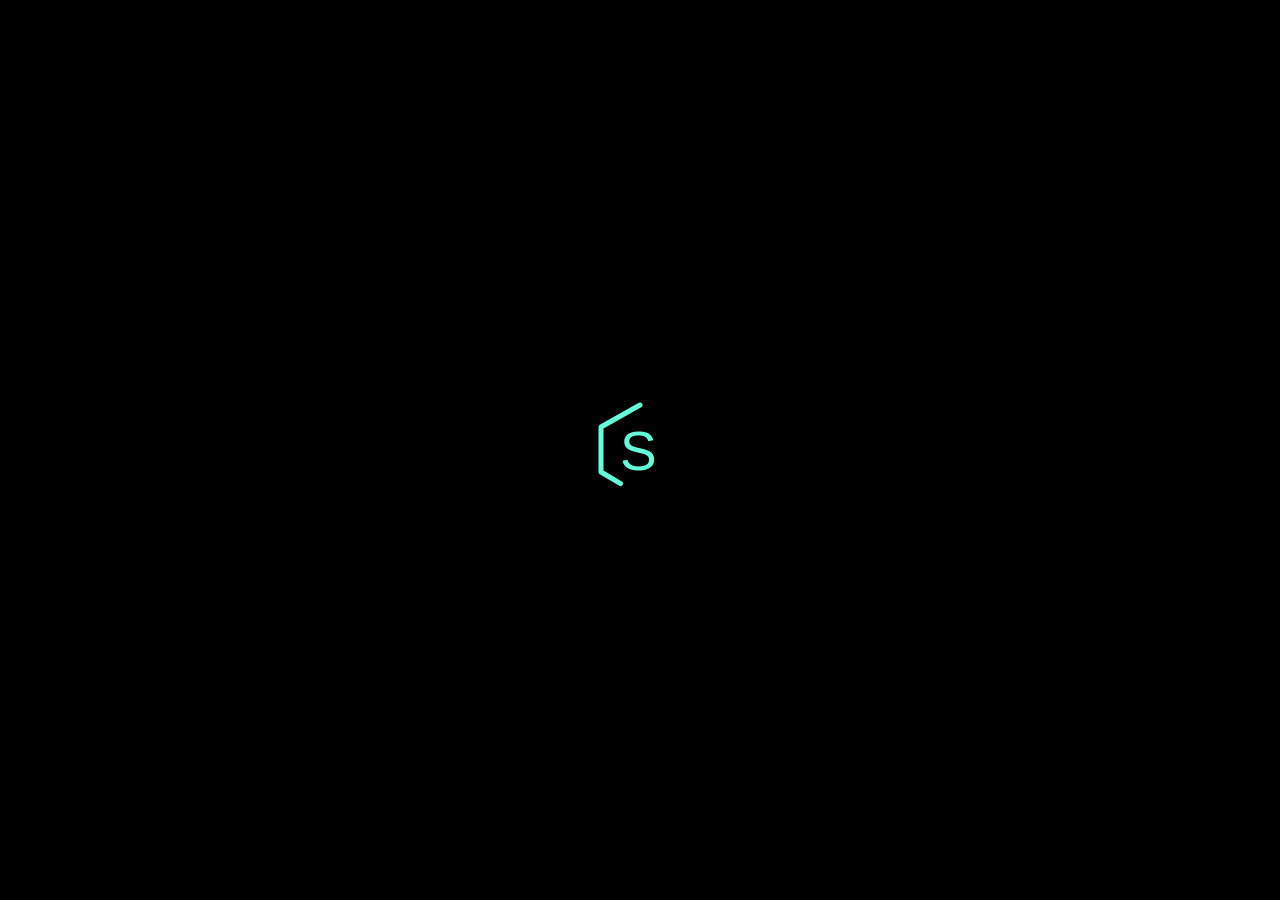
==== commit 4dc626bf: "update" ====
--- a/index.html
+++ b/index.html
@@ -1,4 +1,4 @@
-<!DOCTYPE html><html lang="en"><head><meta charSet="utf-8"/><meta http-equiv="x-ua-compatible" content="ie=edge"/><meta name="viewport" content="width=device-width, initial-scale=1, shrink-to-fit=no"/><meta name="theme-color" content="#141414"/><meta data-react-helmet="true" name="theme-color" content="#141414"/><meta data-react-helmet="true" name="msapplication-TileColor" content="#141414"/><meta data-react-helmet="true" name="twitter:image:alt" content="Sadiq Ahmed | Software Developer | Backend Developer"/><meta data-react-helmet="true" name="twitter:image" content="https://sadiq.us.to/static/og-89160bcdab989258590b2511dccfacc6.png"/><meta data-react-helmet="true" name="twitter:description" content="Web Architect | Laravel | PHP | Building innovative sites: Portfolios, Stores, &amp; More | Let&#x27;s innovate!"/><meta data-react-helmet="true" name="twitter:title" content="Sadiq Ahmed | Software Developer | Backend Developer"/><meta data-react-helmet="true" name="twitter:creator" content=""/><meta data-react-helmet="true" name="twitter:site" content=""/><meta data-react-helmet="true" name="twitter:url" content="https://sadiq.us.to"/><meta data-react-helmet="true" name="twitter:card" content="summary_large_image"/><meta data-react-helmet="true" itemProp="image" content="https://sadiq.us.to/static/og-89160bcdab989258590b2511dccfacc6.png"/><meta data-react-helmet="true" itemProp="description" content="Web Architect | Laravel | PHP | Building innovative sites: Portfolios, Stores, &amp; More | Let&#x27;s innovate!"/><meta data-react-helmet="true" itemProp="name" content="Sadiq Ahmed | Software Developer | Backend Developer"/><meta data-react-helmet="true" property="og:locale" content="en_US"/><meta data-react-helmet="true" property="og:image:type" content="image/png"/><meta data-react-helmet="true" property="og:image:height" content="630"/><meta data-react-helmet="true" property="og:image:width" content="1200"/><meta data-react-helmet="true" property="og:image" content="https://sadiq.us.to/static/og-89160bcdab989258590b2511dccfacc6.png"/><meta data-react-helmet="true" property="og:site_name" content="Sadiq Ahmed | Software Developer | Backend Developer"/><meta data-react-helmet="true" property="og:url" content="https://sadiq.us.to"/><meta data-react-helmet="true" property="og:type" content="website"/><meta data-react-helmet="true" property="og:description" content="Web Architect | Laravel | PHP | Building innovative sites: Portfolios, Stores, &amp; More | Let&#x27;s innovate!"/><meta data-react-helmet="true" property="og:title" content="Sadiq Ahmed | Software Developer | Backend Developer"/><meta data-react-helmet="true" name="google-site-verification" content=""/><meta data-react-helmet="true" name="keywords" content="Sadiq, Software Developer, Laravel Developer, PHP Developer"/><meta data-react-helmet="true" name="description" content="Web Architect | Laravel | PHP | Building innovative sites: Portfolios, Stores, &amp; More | Let&#x27;s innovate!"/><meta name="generator" content="Gatsby 4.6.0"/><title data-react-helmet="true" itemProp="name" lang="en">Sadiq Ahmed | Software Developer | Backend Developer</title><link data-react-helmet="true" rel="shortcut icon" href="/static/favicon-301231899d502cf8df46181371bc9a56.ico"/><link data-react-helmet="true" rel="apple-touch-icon" href="[data-uri]"/><link data-react-helmet="true" rel="icon" type="image/png" sizes="192x192" href="[data-uri]"/><link data-react-helmet="true" rel="icon" type="image/png" sizes="32x32" href="[data-uri]"/><link data-react-helmet="true" rel="icon" type="image/png" sizes="16x16" href="[data-uri]"/><style data-styled="" data-styled-version="5.3.3">@font-face{font-family:'Calibre';src:url(/static/Calibre-Light-395f9d9bfcc0ae2ef5ffb3ddfcc80534.woff2) format('woff2'),url(/static/Calibre-Light-bed6f4c0009a517bd305c0f948ec5998.woff) format('woff'),url(/static/Calibre-Light-747b2e5e6d3f057e2b1271fb3062df4a.ttf) format('truetype');font-weight:300;font-style:normal;}/*!sc*/
+<!DOCTYPE html><html lang="en"><head><meta charSet="utf-8"/><meta http-equiv="x-ua-compatible" content="ie=edge"/><meta name="viewport" content="width=device-width, initial-scale=1, shrink-to-fit=no"/><meta name="generator" content="Gatsby 4.25.8"/><meta data-react-helmet="true" name="description" content="Web Architect | Laravel | PHP | Building innovative sites: Portfolios, Stores, &amp; More | Let&#x27;s innovate!"/><meta data-react-helmet="true" name="keywords" content="Sadiq, Software Developer, Laravel Developer, PHP Developer"/><meta data-react-helmet="true" name="google-site-verification" content=""/><meta data-react-helmet="true" property="og:title" content="Sadiq Ahmed | Software Developer | Backend Developer"/><meta data-react-helmet="true" property="og:description" content="Web Architect | Laravel | PHP | Building innovative sites: Portfolios, Stores, &amp; More | Let&#x27;s innovate!"/><meta data-react-helmet="true" property="og:type" content="website"/><meta data-react-helmet="true" property="og:url" content="https://sadiq.us.to"/><meta data-react-helmet="true" property="og:site_name" content="Sadiq Ahmed | Software Developer | Backend Developer"/><meta data-react-helmet="true" property="og:image" content="https://sadiq.us.to/static/og-89160bcdab989258590b2511dccfacc6.png"/><meta data-react-helmet="true" property="og:image:width" content="1200"/><meta data-react-helmet="true" property="og:image:height" content="630"/><meta data-react-helmet="true" property="og:image:type" content="image/png"/><meta data-react-helmet="true" property="og:locale" content="en_US"/><meta data-react-helmet="true" itemProp="name" content="Sadiq Ahmed | Software Developer | Backend Developer"/><meta data-react-helmet="true" itemProp="description" content="Web Architect | Laravel | PHP | Building innovative sites: Portfolios, Stores, &amp; More | Let&#x27;s innovate!"/><meta data-react-helmet="true" itemProp="image" content="https://sadiq.us.to/static/og-89160bcdab989258590b2511dccfacc6.png"/><meta data-react-helmet="true" name="twitter:card" content="summary_large_image"/><meta data-react-helmet="true" name="twitter:url" content="https://sadiq.us.to"/><meta data-react-helmet="true" name="twitter:site" content=""/><meta data-react-helmet="true" name="twitter:creator" content=""/><meta data-react-helmet="true" name="twitter:title" content="Sadiq Ahmed | Software Developer | Backend Developer"/><meta data-react-helmet="true" name="twitter:description" content="Web Architect | Laravel | PHP | Building innovative sites: Portfolios, Stores, &amp; More | Let&#x27;s innovate!"/><meta data-react-helmet="true" name="twitter:image" content="https://sadiq.us.to/static/og-89160bcdab989258590b2511dccfacc6.png"/><meta data-react-helmet="true" name="twitter:image:alt" content="Sadiq Ahmed | Software Developer | Backend Developer"/><meta data-react-helmet="true" name="msapplication-TileColor" content="#141414"/><meta data-react-helmet="true" name="theme-color" content="#141414"/><meta name="theme-color" content="#141414"/><title data-react-helmet="true" itemProp="name" lang="en">Sadiq Ahmed | Software Developer | Backend Developer</title><link data-react-helmet="true" rel="shortcut icon" href="/static/favicon-301231899d502cf8df46181371bc9a56.ico"/><link data-react-helmet="true" rel="apple-touch-icon" href="[data-uri]"/><link data-react-helmet="true" rel="icon" type="image/png" sizes="192x192" href="[data-uri]"/><link data-react-helmet="true" rel="icon" type="image/png" sizes="32x32" href="[data-uri]"/><link data-react-helmet="true" rel="icon" type="image/png" sizes="16x16" href="[data-uri]"/><style data-styled="" data-styled-version="5.3.11">@font-face{font-family:'Calibre';src:url(/static/Calibre-Light-395f9d9bfcc0ae2ef5ffb3ddfcc80534.woff2) format('woff2'),url(/static/Calibre-Light-bed6f4c0009a517bd305c0f948ec5998.woff) format('woff'),url(/static/Calibre-Light-747b2e5e6d3f057e2b1271fb3062df4a.ttf) format('truetype');font-weight:300;font-style:normal;}/*!sc*/
 @font-face{font-family:'Calibre';src:url(/static/Calibre-LightItalic-fd5ed43896ae954a0c3f27416fe4f073.woff2) format('woff2'),url(/static/Calibre-LightItalic-6dbedbbaf29da86f5f5b2b7406ade943.woff) format('woff'),url(/static/Calibre-LightItalic-e2841659f2a585a23bff940e8f6056d3.ttf) format('truetype');font-weight:300;font-style:italic;}/*!sc*/
 @font-face{font-family:'Calibre';src:url(/static/Calibre-Regular-b0d4cbb1201155ddccc21d1b8059a670.woff2) format('woff2'),url(/static/Calibre-Regular-98526589fa32315c552129869e08427e.woff) format('woff'),url(/static/Calibre-Regular-5953fa35a6c05f584064b49834274f84.ttf) format('truetype');font-weight:normal;font-style:normal;}/*!sc*/
 @font-face{font-family:'Calibre';src:url(/static/Calibre-RegularItalic-5f875bd7b669f1e11b622d4d6d71b5b0.woff2) format('woff2'),url(/static/Calibre-RegularItalic-57371b9e514dbbe9da31dad1a298de2d.woff) format('woff'),url(/static/Calibre-RegularItalic-6153d566cd6b653cc2ecf8fff675b747.ttf) format('truetype');font-weight:normal;font-style:italic;}/*!sc*/
@@ -117,16 +117,21 @@
 .token.entity{cursor:help;}/*!sc*/
 .namespace{opacity:0.7;}/*!sc*/
 data-styled.g1[id="sc-global-dqEkJN1"]{content:"sc-global-dqEkJN1,"}/*!sc*/
-.izyfvZ{position:absolute;top:auto;left:-999px;width:1px;height:1px;overflow:hidden;z-index:-99;}/*!sc*/
-.izyfvZ:focus,.izyfvZ:active{outline:0;color:#64ffda;background-color:#0a192f;border-radius:3px;padding:18px 23px;font-size:14px;font-family:SF Mono,Fira Code,Fira Mono,Roboto Mono,Lucida Console,Monaco,monospace;line-height:1;-webkit-text-decoration:none;text-decoration:none;cursor:pointer;-webkit-transition:all 0.25s cubic-bezier(0.645,0.045,0.355,1);transition:all 0.25s cubic-bezier(0.645,0.045,0.355,1);top:0;left:0;width:auto;height:auto;overflow:auto;z-index:99;}/*!sc*/
-data-styled.g9[id="layout__SkipToContent-sc-egbg5r-0"]{content:"izyfvZ,"}/*!sc*/
-.bVxtkk{display:-webkit-box;display:-webkit-flex;display:-ms-flexbox;display:flex;-webkit-box-pack:center;-webkit-justify-content:center;-ms-flex-pack:center;justify-content:center;-webkit-align-items:center;-webkit-box-align:center;-ms-flex-align:center;align-items:center;background-color:#000000;position:fixed;width:100%;height:100%;top:0;bottom:0;left:0;right:0;z-index:99;}/*!sc*/
-data-styled.g11[id="loader__StyledContainer-sc-1u8snjv-0"]{content:"bVxtkk,"}/*!sc*/
-.fbxDqB{width:-webkit-max-content;width:-moz-max-content;width:max-content;max-width:100px;-webkit-transition:all 0.25s cubic-bezier(0.645,0.045,0.355,1);transition:all 0.25s cubic-bezier(0.645,0.045,0.355,1);opacity:0;}/*!sc*/
-.fbxDqB svg{width:100%;height:100%;display:block;margin:0 auto;fill:none;-webkit-user-select:none;-moz-user-select:none;-ms-user-select:none;user-select:none;}/*!sc*/
-.fbxDqB svg #B{opacity:0;}/*!sc*/
-data-styled.g12[id="loader__StyledLogo-sc-1u8snjv-1"]{content:"fbxDqB,"}/*!sc*/
-</style><link rel="sitemap" type="application/xml" href="/sitemap/sitemap-index.xml"/><link rel="icon" href="/favicon-32x32.png?v=28169ac411f3001f421c859688d69e78" type="image/png"/><link rel="manifest" href="/manifest.webmanifest" crossorigin="anonymous"/><link rel="apple-touch-icon" sizes="48x48" href="/icons/icon-48x48.png?v=28169ac411f3001f421c859688d69e78"/><link rel="apple-touch-icon" sizes="72x72" href="/icons/icon-72x72.png?v=28169ac411f3001f421c859688d69e78"/><link rel="apple-touch-icon" sizes="96x96" href="/icons/icon-96x96.png?v=28169ac411f3001f421c859688d69e78"/><link rel="apple-touch-icon" sizes="144x144" href="/icons/icon-144x144.png?v=28169ac411f3001f421c859688d69e78"/><link rel="apple-touch-icon" sizes="192x192" href="/icons/icon-192x192.png?v=28169ac411f3001f421c859688d69e78"/><link rel="apple-touch-icon" sizes="256x256" href="/icons/icon-256x256.png?v=28169ac411f3001f421c859688d69e78"/><link rel="apple-touch-icon" sizes="384x384" href="/icons/icon-384x384.png?v=28169ac411f3001f421c859688d69e78"/><link rel="apple-touch-icon" sizes="512x512" href="/icons/icon-512x512.png?v=28169ac411f3001f421c859688d69e78"/><link rel="preconnect" href="https://www.google-analytics.com"/><link rel="dns-prefetch" href="https://www.google-analytics.com"/><link as="script" rel="preload" href="/webpack-runtime-a8c854f5fc7f24e1b448.js"/><link as="script" rel="preload" href="/framework-0f8de3526885dd073c5e.js"/><link as="script" rel="preload" href="/app-9d4130a8948fad4c10c9.js"/><link as="script" rel="preload" href="/546641dfde76ed00139ea2c3eae09499c5f2164a-34a2c8e6034957a505ff.js"/><link as="script" rel="preload" href="/component---src-pages-index-js-7fc96bd638ca8e2caaf7.js"/><link as="fetch" rel="preload" href="/page-data/index/page-data.json" crossorigin="anonymous"/><link as="fetch" rel="preload" href="/page-data/sq/d/3115057458.json" crossorigin="anonymous"/><link as="fetch" rel="preload" href="/page-data/app-data.json" crossorigin="anonymous"/></head><body class="hidden"><div id="___gatsby"><div style="outline:none" tabindex="-1" id="gatsby-focus-wrapper"><div id="root"><a href="#content" class="layout__SkipToContent-sc-egbg5r-0 izyfvZ">Skip to Content</a><div class="loader__StyledContainer-sc-1u8snjv-0 bVxtkk loader"><div class="loader__StyledLogo-sc-1u8snjv-1 fbxDqB"><svg id="logo" xmlns="http://www.w3.org/2000/svg" viewBox="0 0 100 100"><title>Loader Logo</title><g><g id="B" transform="translate(11.000000, 5.000000)"></g><path stroke="currentColor" stroke-width="5" stroke-linecap="round" stroke-linejoin="round" d="M 50, 5 L 11, 27 L 11, 72 L 50, 95 L 89, 73 L 89, 28 z"></path></g><text x="30" y="70" fill="currentColor" font-size="55px" font-family="Sans-serif">S</text></svg></div></div></div></div><div id="gatsby-announcer" style="position:absolute;top:0;width:1px;height:1px;padding:0;overflow:hidden;clip:rect(0, 0, 0, 0);white-space:nowrap;border:0" aria-live="assertive" aria-atomic="true"></div></div><script>
+.gBcHDa{position:absolute;top:auto;left:-999px;width:1px;height:1px;overflow:hidden;z-index:-99;}/*!sc*/
+.gBcHDa:focus,.gBcHDa:active{outline:0;color:#64ffda;background-color:#0a192f;border-radius:3px;padding:18px 23px;font-size:14px;font-family:SF Mono,Fira Code,Fira Mono,Roboto Mono,Lucida Console,Monaco,monospace;line-height:1;-webkit-text-decoration:none;text-decoration:none;cursor:pointer;-webkit-transition:all 0.25s cubic-bezier(0.645,0.045,0.355,1);transition:all 0.25s cubic-bezier(0.645,0.045,0.355,1);top:0;left:0;width:auto;height:auto;overflow:auto;z-index:99;}/*!sc*/
+data-styled.g9[id="layout__SkipToContent-sc-egbg5r-0"]{content:"gBcHDa,"}/*!sc*/
+.kcuuir{display:-webkit-box;display:-webkit-flex;display:-ms-flexbox;display:flex;-webkit-box-pack:center;-webkit-justify-content:center;-ms-flex-pack:center;justify-content:center;-webkit-align-items:center;-webkit-box-align:center;-ms-flex-align:center;align-items:center;background-color:#000000;position:fixed;width:100%;height:100%;top:0;bottom:0;left:0;right:0;z-index:99;}/*!sc*/
+data-styled.g11[id="loader__StyledContainer-sc-1u8snjv-0"]{content:"kcuuir,"}/*!sc*/
+.ktZOtC{width:-webkit-max-content;width:-moz-max-content;width:max-content;max-width:100px;-webkit-transition:all 0.25s cubic-bezier(0.645,0.045,0.355,1);transition:all 0.25s cubic-bezier(0.645,0.045,0.355,1);opacity:0;}/*!sc*/
+.ktZOtC svg{width:100%;height:100%;display:block;margin:0 auto;fill:none;-webkit-user-select:none;-moz-user-select:none;-ms-user-select:none;user-select:none;}/*!sc*/
+.ktZOtC svg #B{opacity:0;}/*!sc*/
+data-styled.g12[id="loader__StyledLogo-sc-1u8snjv-1"]{content:"ktZOtC,"}/*!sc*/
+</style><link rel="sitemap" type="application/xml" href="/sitemap/sitemap-index.xml"/><link rel="icon" href="/favicon-32x32.png?v=28169ac411f3001f421c859688d69e78" type="image/png"/><link rel="manifest" href="/manifest.webmanifest" crossorigin="anonymous"/><link rel="apple-touch-icon" sizes="48x48" href="/icons/icon-48x48.png?v=28169ac411f3001f421c859688d69e78"/><link rel="apple-touch-icon" sizes="72x72" href="/icons/icon-72x72.png?v=28169ac411f3001f421c859688d69e78"/><link rel="apple-touch-icon" sizes="96x96" href="/icons/icon-96x96.png?v=28169ac411f3001f421c859688d69e78"/><link rel="apple-touch-icon" sizes="144x144" href="/icons/icon-144x144.png?v=28169ac411f3001f421c859688d69e78"/><link rel="apple-touch-icon" sizes="192x192" href="/icons/icon-192x192.png?v=28169ac411f3001f421c859688d69e78"/><link rel="apple-touch-icon" sizes="256x256" href="/icons/icon-256x256.png?v=28169ac411f3001f421c859688d69e78"/><link rel="apple-touch-icon" sizes="384x384" href="/icons/icon-384x384.png?v=28169ac411f3001f421c859688d69e78"/><link rel="apple-touch-icon" sizes="512x512" href="/icons/icon-512x512.png?v=28169ac411f3001f421c859688d69e78"/><link rel="preconnect" href="https://www.google-analytics.com"/><link rel="dns-prefetch" href="https://www.google-analytics.com"/></head><body class="hidden"><div id="___gatsby"><div style="outline:none" tabindex="-1" id="gatsby-focus-wrapper"><div id="root"><a href="#content" class="layout__SkipToContent-sc-egbg5r-0 gBcHDa">Skip to Content</a><div class="loader__StyledContainer-sc-1u8snjv-0 kcuuir loader"><div class="loader__StyledLogo-sc-1u8snjv-1 ktZOtC"><svg id="logo" xmlns="http://www.w3.org/2000/svg" viewBox="0 0 100 100"><title>Loader Logo</title><g><g id="B" transform="translate(11.000000, 5.000000)"></g><path stroke="currentColor" stroke-width="5" stroke-linecap="round" stroke-linejoin="round" d="M 50, 5+ L 11, 27+ L 11, 72+ L 50, 95+ L 89, 73+ L 89, 28 z"></path></g><text x="30" y="70" fill="currentColor" font-size="55px" font-family="Sans-serif">S</text></svg></div></div></div></div><div id="gatsby-announcer" style="position:absolute;top:0;width:1px;height:1px;padding:0;overflow:hidden;clip:rect(0, 0, 0, 0);white-space:nowrap;border:0" aria-live="assertive" aria-atomic="true"></div></div><script>
   
   
   if(true) {
@@ -142,4 +147,4 @@
       
       
       
-      }</script><script id="gatsby-script-loader">/*<![CDATA[*/window.pagePath="/";window.___webpackCompilationHash="939adfbd66d18eed9c2d";/*]]>*/</script><script id="gatsby-chunk-mapping">/*<![CDATA[*/window.___chunkMapping={"polyfill":["/polyfill-633d156253342d03a581.js"],"app":["/app-9d4130a8948fad4c10c9.js"],"component---cache-caches-gatsby-plugin-offline-app-shell-js":["/component---cache-caches-gatsby-plugin-offline-app-shell-js-f277fb9b28e1661bc3bb.js"],"component---src-pages-404-js":["/component---src-pages-404-js-3eaf599449e3328153e0.js"],"component---src-pages-archive-js":["/component---src-pages-archive-js-4139c3aa9d09ad1ad739.js"],"component---src-pages-index-js":["/component---src-pages-index-js-7fc96bd638ca8e2caaf7.js"],"component---src-pages-pensieve-index-js":["/component---src-pages-pensieve-index-js-347795178ca875260616.js"],"component---src-pages-pensieve-tags-js":["/component---src-pages-pensieve-tags-js-e867f1a44f135274cc71.js"],"component---src-templates-post-js":["/component---src-templates-post-js-29d45860ed427d9cf59b.js"],"component---src-templates-tag-js":["/component---src-templates-tag-js-6fb36150259e825f71d5.js"]};/*]]>*/</script><script src="/polyfill-633d156253342d03a581.js" nomodule=""></script><script src="/component---src-pages-index-js-7fc96bd638ca8e2caaf7.js" async=""></script><script src="/546641dfde76ed00139ea2c3eae09499c5f2164a-34a2c8e6034957a505ff.js" async=""></script><script src="/app-9d4130a8948fad4c10c9.js" async=""></script><script src="/framework-0f8de3526885dd073c5e.js" async=""></script><script src="/webpack-runtime-a8c854f5fc7f24e1b448.js" async=""></script></body></html>+      }</script><script id="gatsby-script-loader">/*<![CDATA[*/window.pagePath="/";window.___webpackCompilationHash="42558855ac90c44e9094";/*]]>*/</script><script id="gatsby-chunk-mapping">/*<![CDATA[*/window.___chunkMapping={"app":["/app-1099b6f5fa1ce33029d0.js"],"component---cache-caches-gatsby-plugin-offline-app-shell-js":["/component---cache-caches-gatsby-plugin-offline-app-shell-js-60e45ee71293bab50f65.js"],"component---src-pages-404-js":["/component---src-pages-404-js-86a25f0386710f9bacee.js"],"component---src-pages-archive-js":["/component---src-pages-archive-js-6af732b086ebc8ed2243.js"],"component---src-pages-index-js":["/component---src-pages-index-js-73080d4addfc842c1b1a.js"],"component---src-pages-pensieve-index-js":["/component---src-pages-pensieve-index-js-0e74beb2b173457695ff.js"],"component---src-pages-pensieve-tags-js":["/component---src-pages-pensieve-tags-js-7a6977389147073fd5cd.js"],"component---src-templates-post-js":["/component---src-templates-post-js-4ab0470cf29c2df3c420.js"],"component---src-templates-tag-js":["/component---src-templates-tag-js-e5c5eceb71dce2a97ba6.js"]};/*]]>*/</script><script src="/app-1099b6f5fa1ce33029d0.js" async=""></script><script src="/framework-f056a28d17992a8be68a.js" async=""></script><script src="/webpack-runtime-2bb6cc553273604014a9.js" async=""></script></body></html>
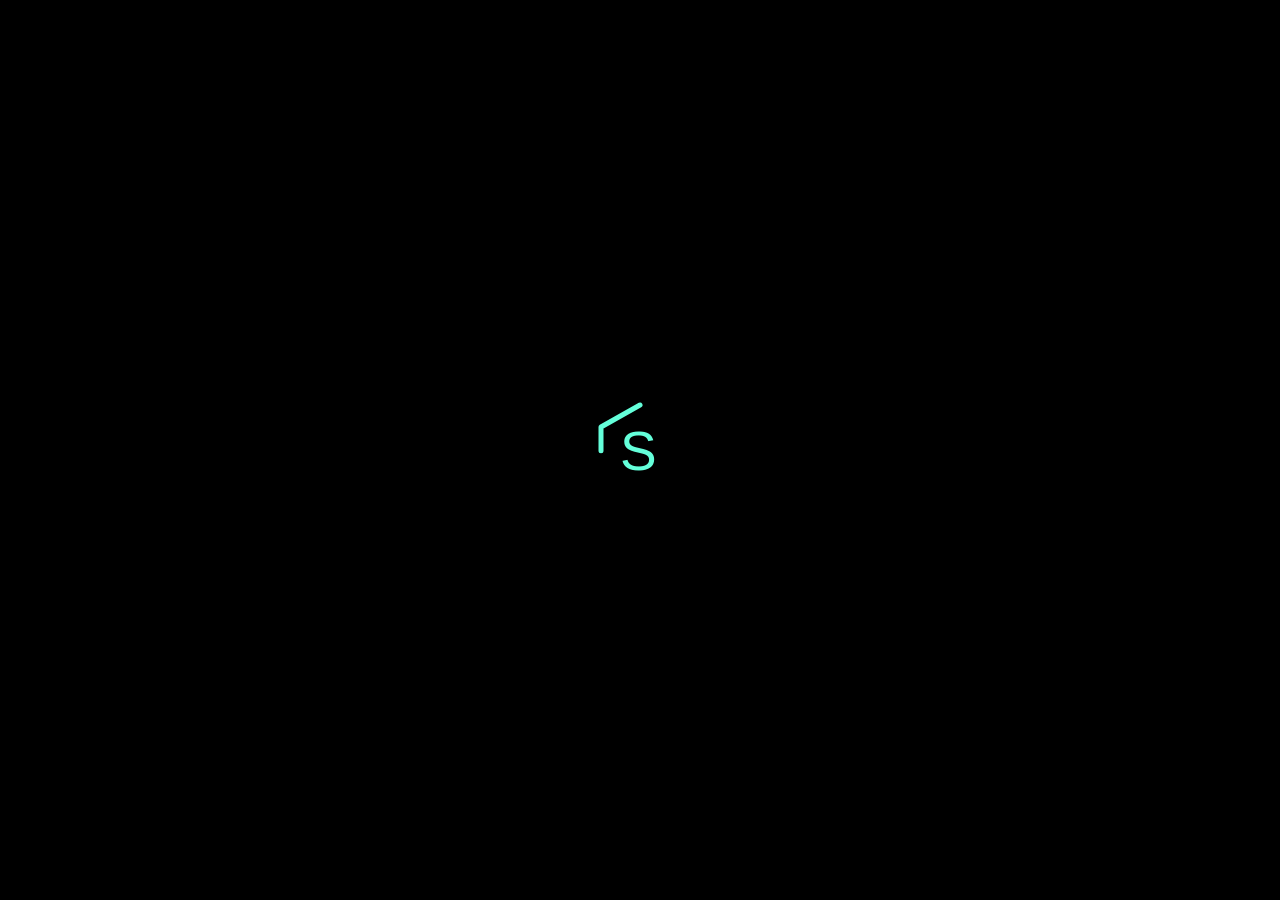
==== commit 9d8b1610: "update" ====
--- a/index.html
+++ b/index.html
@@ -147,4 +147,4 @@
       
       
       
-      }</script><script id="gatsby-script-loader">/*<![CDATA[*/window.pagePath="/";window.___webpackCompilationHash="42558855ac90c44e9094";/*]]>*/</script><script id="gatsby-chunk-mapping">/*<![CDATA[*/window.___chunkMapping={"app":["/app-1099b6f5fa1ce33029d0.js"],"component---cache-caches-gatsby-plugin-offline-app-shell-js":["/component---cache-caches-gatsby-plugin-offline-app-shell-js-60e45ee71293bab50f65.js"],"component---src-pages-404-js":["/component---src-pages-404-js-86a25f0386710f9bacee.js"],"component---src-pages-archive-js":["/component---src-pages-archive-js-6af732b086ebc8ed2243.js"],"component---src-pages-index-js":["/component---src-pages-index-js-73080d4addfc842c1b1a.js"],"component---src-pages-pensieve-index-js":["/component---src-pages-pensieve-index-js-0e74beb2b173457695ff.js"],"component---src-pages-pensieve-tags-js":["/component---src-pages-pensieve-tags-js-7a6977389147073fd5cd.js"],"component---src-templates-post-js":["/component---src-templates-post-js-4ab0470cf29c2df3c420.js"],"component---src-templates-tag-js":["/component---src-templates-tag-js-e5c5eceb71dce2a97ba6.js"]};/*]]>*/</script><script src="/app-1099b6f5fa1ce33029d0.js" async=""></script><script src="/framework-f056a28d17992a8be68a.js" async=""></script><script src="/webpack-runtime-2bb6cc553273604014a9.js" async=""></script></body></html>+      }</script><script id="gatsby-script-loader">/*<![CDATA[*/window.pagePath="/";window.___webpackCompilationHash="b5eb29aa38569c58444c";/*]]>*/</script><script id="gatsby-chunk-mapping">/*<![CDATA[*/window.___chunkMapping={"app":["/app-1099b6f5fa1ce33029d0.js"],"component---cache-caches-gatsby-plugin-offline-app-shell-js":["/component---cache-caches-gatsby-plugin-offline-app-shell-js-60e45ee71293bab50f65.js"],"component---src-pages-404-js":["/component---src-pages-404-js-86a25f0386710f9bacee.js"],"component---src-pages-archive-js":["/component---src-pages-archive-js-6af732b086ebc8ed2243.js"],"component---src-pages-index-js":["/component---src-pages-index-js-73080d4addfc842c1b1a.js"],"component---src-pages-pensieve-index-js":["/component---src-pages-pensieve-index-js-0e74beb2b173457695ff.js"],"component---src-pages-pensieve-tags-js":["/component---src-pages-pensieve-tags-js-7a6977389147073fd5cd.js"],"component---src-templates-post-js":["/component---src-templates-post-js-4ab0470cf29c2df3c420.js"],"component---src-templates-tag-js":["/component---src-templates-tag-js-e5c5eceb71dce2a97ba6.js"]};/*]]>*/</script><script src="/app-1099b6f5fa1ce33029d0.js" async=""></script><script src="/framework-f056a28d17992a8be68a.js" async=""></script><script src="/webpack-runtime-caead982eb3b377effe7.js" async=""></script></body></html>
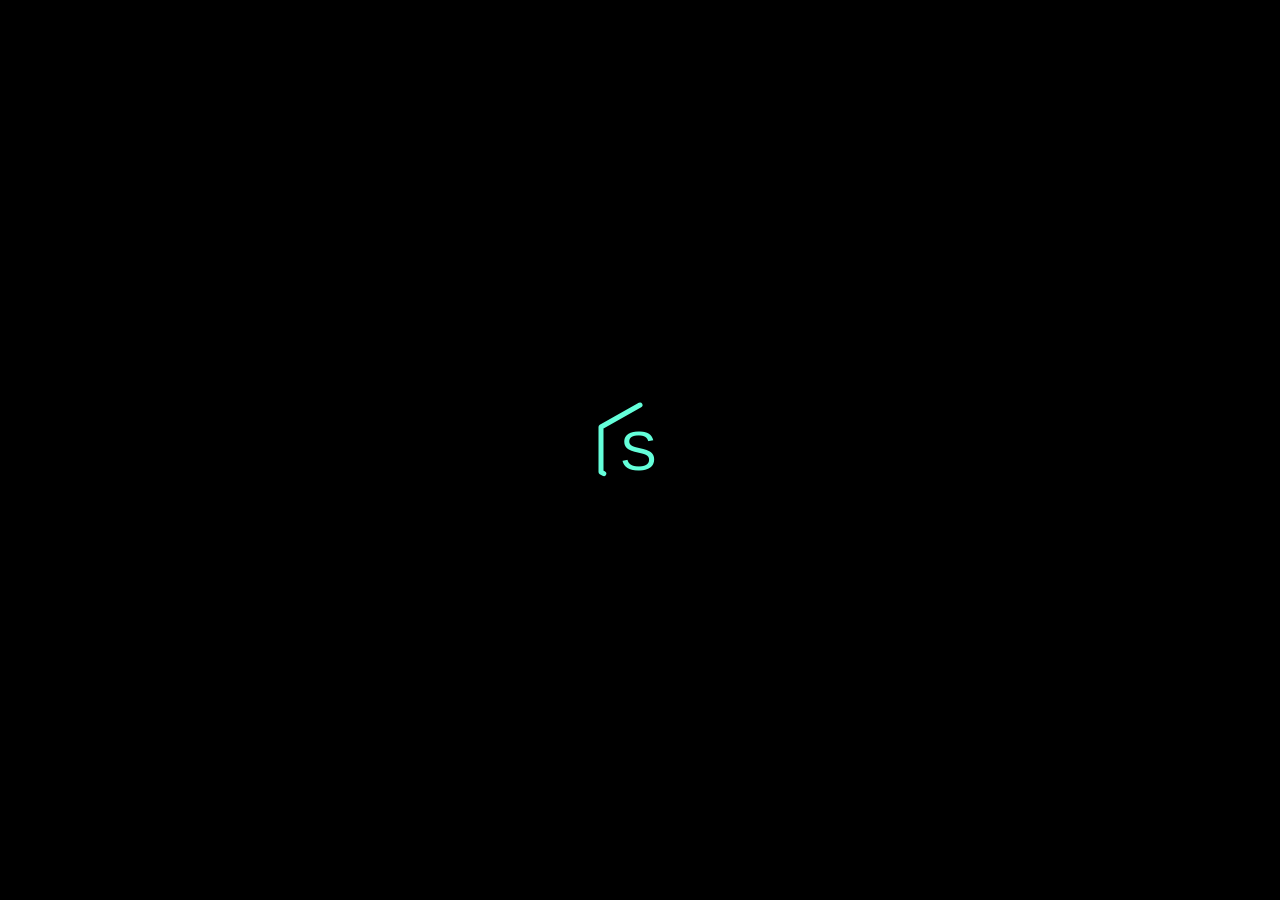
==== commit ebc1e3d0: "update" ====
--- a/index.html
+++ b/index.html
@@ -147,4 +147,4 @@
       
       
       
-      }</script><script id="gatsby-script-loader">/*<![CDATA[*/window.pagePath="/";window.___webpackCompilationHash="b5eb29aa38569c58444c";/*]]>*/</script><script id="gatsby-chunk-mapping">/*<![CDATA[*/window.___chunkMapping={"app":["/app-1099b6f5fa1ce33029d0.js"],"component---cache-caches-gatsby-plugin-offline-app-shell-js":["/component---cache-caches-gatsby-plugin-offline-app-shell-js-60e45ee71293bab50f65.js"],"component---src-pages-404-js":["/component---src-pages-404-js-86a25f0386710f9bacee.js"],"component---src-pages-archive-js":["/component---src-pages-archive-js-6af732b086ebc8ed2243.js"],"component---src-pages-index-js":["/component---src-pages-index-js-73080d4addfc842c1b1a.js"],"component---src-pages-pensieve-index-js":["/component---src-pages-pensieve-index-js-0e74beb2b173457695ff.js"],"component---src-pages-pensieve-tags-js":["/component---src-pages-pensieve-tags-js-7a6977389147073fd5cd.js"],"component---src-templates-post-js":["/component---src-templates-post-js-4ab0470cf29c2df3c420.js"],"component---src-templates-tag-js":["/component---src-templates-tag-js-e5c5eceb71dce2a97ba6.js"]};/*]]>*/</script><script src="/app-1099b6f5fa1ce33029d0.js" async=""></script><script src="/framework-f056a28d17992a8be68a.js" async=""></script><script src="/webpack-runtime-caead982eb3b377effe7.js" async=""></script></body></html>+      }</script><script id="gatsby-script-loader">/*<![CDATA[*/window.pagePath="/";window.___webpackCompilationHash="dcebb59ed9a13d1262e7";/*]]>*/</script><script id="gatsby-chunk-mapping">/*<![CDATA[*/window.___chunkMapping={"app":["/app-1099b6f5fa1ce33029d0.js"],"component---cache-caches-gatsby-plugin-offline-app-shell-js":["/component---cache-caches-gatsby-plugin-offline-app-shell-js-60e45ee71293bab50f65.js"],"component---src-pages-404-js":["/component---src-pages-404-js-86a25f0386710f9bacee.js"],"component---src-pages-archive-js":["/component---src-pages-archive-js-6af732b086ebc8ed2243.js"],"component---src-pages-index-js":["/component---src-pages-index-js-73080d4addfc842c1b1a.js"],"component---src-pages-pensieve-index-js":["/component---src-pages-pensieve-index-js-0e74beb2b173457695ff.js"],"component---src-pages-pensieve-tags-js":["/component---src-pages-pensieve-tags-js-7a6977389147073fd5cd.js"],"component---src-templates-post-js":["/component---src-templates-post-js-4ab0470cf29c2df3c420.js"],"component---src-templates-tag-js":["/component---src-templates-tag-js-e5c5eceb71dce2a97ba6.js"]};/*]]>*/</script><script src="/app-1099b6f5fa1ce33029d0.js" async=""></script><script src="/framework-f056a28d17992a8be68a.js" async=""></script><script src="/webpack-runtime-9e8fbb04d78b831864bd.js" async=""></script></body></html>
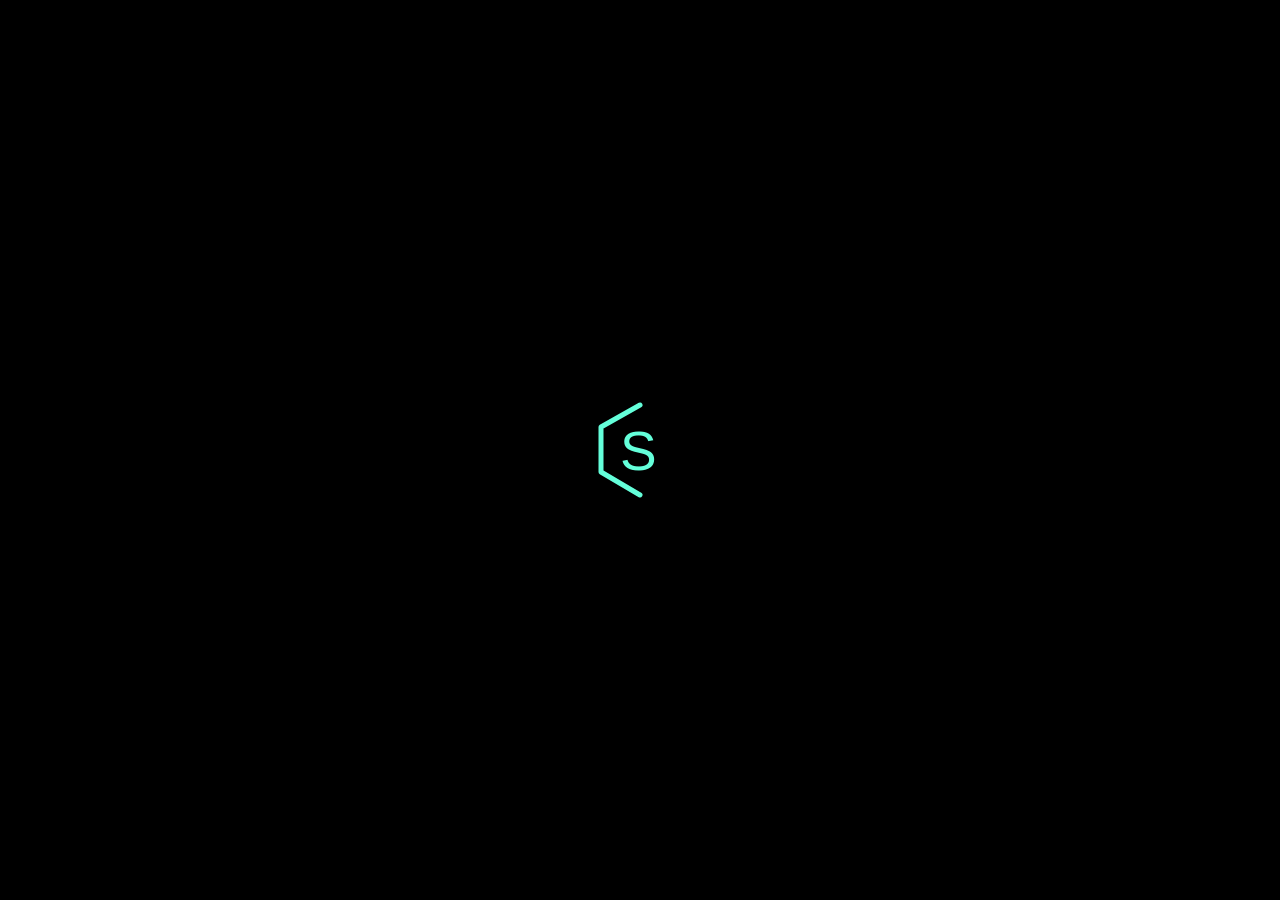
==== commit b0e79ca5: "update" ====
--- a/index.html
+++ b/index.html
@@ -126,12 +126,7 @@
 .ktZOtC svg{width:100%;height:100%;display:block;margin:0 auto;fill:none;-webkit-user-select:none;-moz-user-select:none;-ms-user-select:none;user-select:none;}/*!sc*/
 .ktZOtC svg #B{opacity:0;}/*!sc*/
 data-styled.g12[id="loader__StyledLogo-sc-1u8snjv-1"]{content:"ktZOtC,"}/*!sc*/
-</style><link rel="sitemap" type="application/xml" href="/sitemap/sitemap-index.xml"/><link rel="icon" href="/favicon-32x32.png?v=28169ac411f3001f421c859688d69e78" type="image/png"/><link rel="manifest" href="/manifest.webmanifest" crossorigin="anonymous"/><link rel="apple-touch-icon" sizes="48x48" href="/icons/icon-48x48.png?v=28169ac411f3001f421c859688d69e78"/><link rel="apple-touch-icon" sizes="72x72" href="/icons/icon-72x72.png?v=28169ac411f3001f421c859688d69e78"/><link rel="apple-touch-icon" sizes="96x96" href="/icons/icon-96x96.png?v=28169ac411f3001f421c859688d69e78"/><link rel="apple-touch-icon" sizes="144x144" href="/icons/icon-144x144.png?v=28169ac411f3001f421c859688d69e78"/><link rel="apple-touch-icon" sizes="192x192" href="/icons/icon-192x192.png?v=28169ac411f3001f421c859688d69e78"/><link rel="apple-touch-icon" sizes="256x256" href="/icons/icon-256x256.png?v=28169ac411f3001f421c859688d69e78"/><link rel="apple-touch-icon" sizes="384x384" href="/icons/icon-384x384.png?v=28169ac411f3001f421c859688d69e78"/><link rel="apple-touch-icon" sizes="512x512" href="/icons/icon-512x512.png?v=28169ac411f3001f421c859688d69e78"/><link rel="preconnect" href="https://www.google-analytics.com"/><link rel="dns-prefetch" href="https://www.google-analytics.com"/></head><body class="hidden"><div id="___gatsby"><div style="outline:none" tabindex="-1" id="gatsby-focus-wrapper"><div id="root"><a href="#content" class="layout__SkipToContent-sc-egbg5r-0 gBcHDa">Skip to Content</a><div class="loader__StyledContainer-sc-1u8snjv-0 kcuuir loader"><div class="loader__StyledLogo-sc-1u8snjv-1 ktZOtC"><svg id="logo" xmlns="http://www.w3.org/2000/svg" viewBox="0 0 100 100"><title>Loader Logo</title><g><g id="B" transform="translate(11.000000, 5.000000)"></g><path stroke="currentColor" stroke-width="5" stroke-linecap="round" stroke-linejoin="round" d="M 50, 5- L 11, 27- L 11, 72- L 50, 95- L 89, 73- L 89, 28 z"></path></g><text x="30" y="70" fill="currentColor" font-size="55px" font-family="Sans-serif">S</text></svg></div></div></div></div><div id="gatsby-announcer" style="position:absolute;top:0;width:1px;height:1px;padding:0;overflow:hidden;clip:rect(0, 0, 0, 0);white-space:nowrap;border:0" aria-live="assertive" aria-atomic="true"></div></div><script>
+</style><link rel="sitemap" type="application/xml" href="/sitemap/sitemap-index.xml"/><link rel="icon" href="/favicon-32x32.png?v=28169ac411f3001f421c859688d69e78" type="image/png"/><link rel="manifest" href="/manifest.webmanifest" crossorigin="anonymous"/><link rel="apple-touch-icon" sizes="48x48" href="/icons/icon-48x48.png?v=28169ac411f3001f421c859688d69e78"/><link rel="apple-touch-icon" sizes="72x72" href="/icons/icon-72x72.png?v=28169ac411f3001f421c859688d69e78"/><link rel="apple-touch-icon" sizes="96x96" href="/icons/icon-96x96.png?v=28169ac411f3001f421c859688d69e78"/><link rel="apple-touch-icon" sizes="144x144" href="/icons/icon-144x144.png?v=28169ac411f3001f421c859688d69e78"/><link rel="apple-touch-icon" sizes="192x192" href="/icons/icon-192x192.png?v=28169ac411f3001f421c859688d69e78"/><link rel="apple-touch-icon" sizes="256x256" href="/icons/icon-256x256.png?v=28169ac411f3001f421c859688d69e78"/><link rel="apple-touch-icon" sizes="384x384" href="/icons/icon-384x384.png?v=28169ac411f3001f421c859688d69e78"/><link rel="apple-touch-icon" sizes="512x512" href="/icons/icon-512x512.png?v=28169ac411f3001f421c859688d69e78"/><link rel="preconnect" href="https://www.google-analytics.com"/><link rel="dns-prefetch" href="https://www.google-analytics.com"/></head><body class="hidden"><div id="___gatsby"><div style="outline:none" tabindex="-1" id="gatsby-focus-wrapper"><div id="root"><a href="#content" class="layout__SkipToContent-sc-egbg5r-0 gBcHDa">Skip to Content</a><div class="loader__StyledContainer-sc-1u8snjv-0 kcuuir loader"><div class="loader__StyledLogo-sc-1u8snjv-1 ktZOtC"><svg id="logo" xmlns="http://www.w3.org/2000/svg" viewBox="0 0 100 100"><title>Loader Logo</title><g><g id="B" transform="translate(11.000000, 5.000000)"></g><path stroke="currentColor" stroke-width="5" stroke-linecap="round" stroke-linejoin="round" d="M 50, 5 L 11, 27 L 11, 72 L 50, 95 L 89, 73 L 89, 28 z"></path></g><text x="30" y="70" fill="currentColor" font-size="55px" font-family="Sans-serif">S</text></svg></div></div></div></div><div id="gatsby-announcer" style="position:absolute;top:0;width:1px;height:1px;padding:0;overflow:hidden;clip:rect(0, 0, 0, 0);white-space:nowrap;border:0" aria-live="assertive" aria-atomic="true"></div></div><script>
   
   
   if(true) {
@@ -147,4 +142,4 @@
       
       
       
-      }</script><script id="gatsby-script-loader">/*<![CDATA[*/window.pagePath="/";window.___webpackCompilationHash="dcebb59ed9a13d1262e7";/*]]>*/</script><script id="gatsby-chunk-mapping">/*<![CDATA[*/window.___chunkMapping={"app":["/app-1099b6f5fa1ce33029d0.js"],"component---cache-caches-gatsby-plugin-offline-app-shell-js":["/component---cache-caches-gatsby-plugin-offline-app-shell-js-60e45ee71293bab50f65.js"],"component---src-pages-404-js":["/component---src-pages-404-js-86a25f0386710f9bacee.js"],"component---src-pages-archive-js":["/component---src-pages-archive-js-6af732b086ebc8ed2243.js"],"component---src-pages-index-js":["/component---src-pages-index-js-73080d4addfc842c1b1a.js"],"component---src-pages-pensieve-index-js":["/component---src-pages-pensieve-index-js-0e74beb2b173457695ff.js"],"component---src-pages-pensieve-tags-js":["/component---src-pages-pensieve-tags-js-7a6977389147073fd5cd.js"],"component---src-templates-post-js":["/component---src-templates-post-js-4ab0470cf29c2df3c420.js"],"component---src-templates-tag-js":["/component---src-templates-tag-js-e5c5eceb71dce2a97ba6.js"]};/*]]>*/</script><script src="/app-1099b6f5fa1ce33029d0.js" async=""></script><script src="/framework-f056a28d17992a8be68a.js" async=""></script><script src="/webpack-runtime-9e8fbb04d78b831864bd.js" async=""></script></body></html>+      }</script><script id="gatsby-script-loader">/*<![CDATA[*/window.pagePath="/";window.___webpackCompilationHash="93e91c30d7f95a9764fa";/*]]>*/</script><script id="gatsby-chunk-mapping">/*<![CDATA[*/window.___chunkMapping={"app":["/app-f510d3778ccf168eb0ce.js"],"component---cache-caches-gatsby-plugin-offline-app-shell-js":["/component---cache-caches-gatsby-plugin-offline-app-shell-js-60e45ee71293bab50f65.js"],"component---src-pages-404-js":["/component---src-pages-404-js-86a25f0386710f9bacee.js"],"component---src-pages-archive-js":["/component---src-pages-archive-js-6af732b086ebc8ed2243.js"],"component---src-pages-index-js":["/component---src-pages-index-js-73080d4addfc842c1b1a.js"],"component---src-pages-pensieve-index-js":["/component---src-pages-pensieve-index-js-0e74beb2b173457695ff.js"],"component---src-pages-pensieve-tags-js":["/component---src-pages-pensieve-tags-js-7a6977389147073fd5cd.js"],"component---src-templates-post-js":["/component---src-templates-post-js-4ab0470cf29c2df3c420.js"],"component---src-templates-tag-js":["/component---src-templates-tag-js-e5c5eceb71dce2a97ba6.js"]};/*]]>*/</script><script src="/app-f510d3778ccf168eb0ce.js" async=""></script><script src="/framework-f056a28d17992a8be68a.js" async=""></script><script src="/webpack-runtime-750546acb21aaeeb42aa.js" async=""></script></body></html>
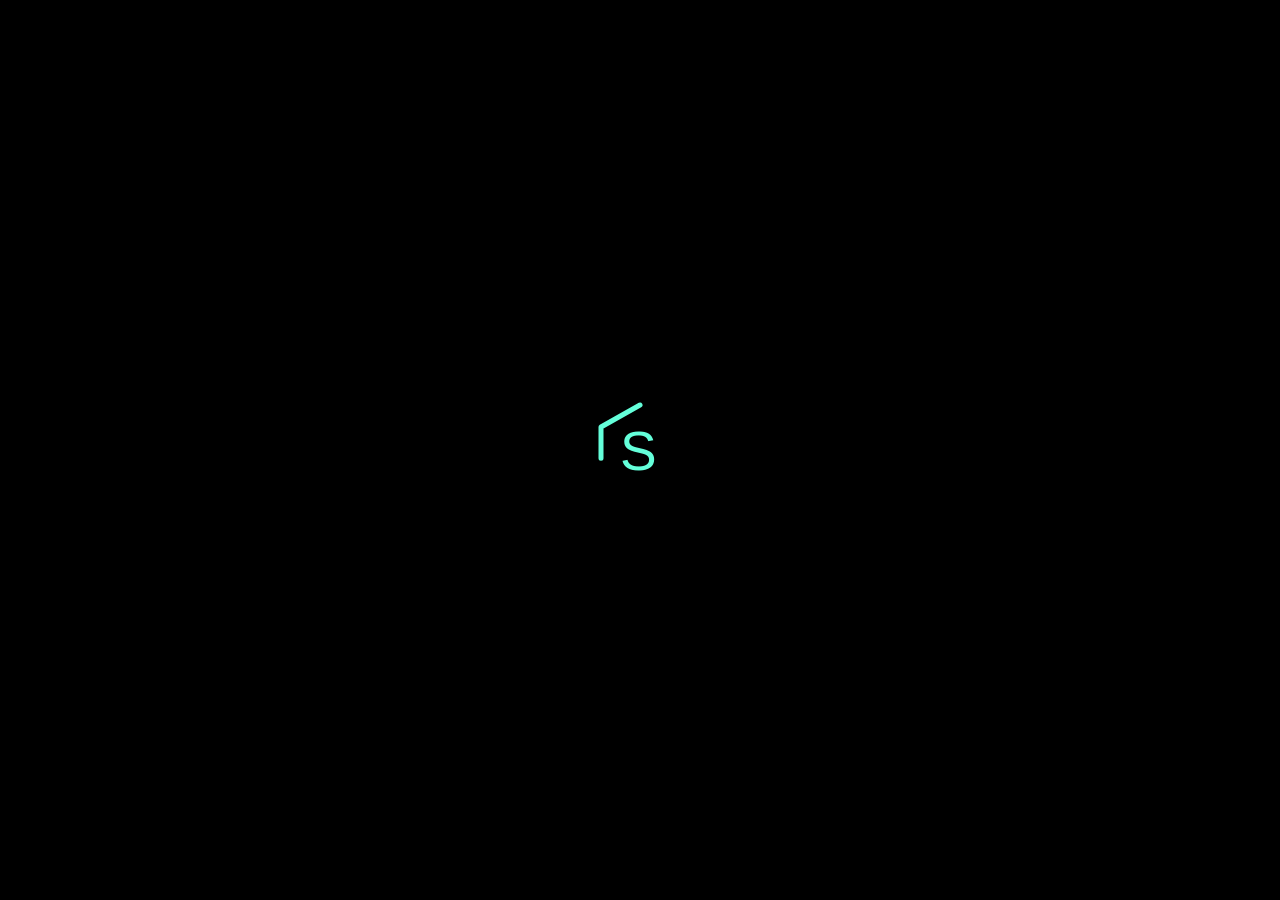
==== commit d1d86737: "update" ====
--- a/index.html
+++ b/index.html
@@ -142,4 +142,4 @@
       
       
       
-      }</script><script id="gatsby-script-loader">/*<![CDATA[*/window.pagePath="/";window.___webpackCompilationHash="93e91c30d7f95a9764fa";/*]]>*/</script><script id="gatsby-chunk-mapping">/*<![CDATA[*/window.___chunkMapping={"app":["/app-f510d3778ccf168eb0ce.js"],"component---cache-caches-gatsby-plugin-offline-app-shell-js":["/component---cache-caches-gatsby-plugin-offline-app-shell-js-60e45ee71293bab50f65.js"],"component---src-pages-404-js":["/component---src-pages-404-js-86a25f0386710f9bacee.js"],"component---src-pages-archive-js":["/component---src-pages-archive-js-6af732b086ebc8ed2243.js"],"component---src-pages-index-js":["/component---src-pages-index-js-73080d4addfc842c1b1a.js"],"component---src-pages-pensieve-index-js":["/component---src-pages-pensieve-index-js-0e74beb2b173457695ff.js"],"component---src-pages-pensieve-tags-js":["/component---src-pages-pensieve-tags-js-7a6977389147073fd5cd.js"],"component---src-templates-post-js":["/component---src-templates-post-js-4ab0470cf29c2df3c420.js"],"component---src-templates-tag-js":["/component---src-templates-tag-js-e5c5eceb71dce2a97ba6.js"]};/*]]>*/</script><script src="/app-f510d3778ccf168eb0ce.js" async=""></script><script src="/framework-f056a28d17992a8be68a.js" async=""></script><script src="/webpack-runtime-750546acb21aaeeb42aa.js" async=""></script></body></html>+      }</script><script id="gatsby-script-loader">/*<![CDATA[*/window.pagePath="/";window.___webpackCompilationHash="5044b4750a8bc9a45013";/*]]>*/</script><script id="gatsby-chunk-mapping">/*<![CDATA[*/window.___chunkMapping={"app":["/app-f510d3778ccf168eb0ce.js"],"component---cache-caches-gatsby-plugin-offline-app-shell-js":["/component---cache-caches-gatsby-plugin-offline-app-shell-js-60e45ee71293bab50f65.js"],"component---src-pages-404-js":["/component---src-pages-404-js-86a25f0386710f9bacee.js"],"component---src-pages-archive-js":["/component---src-pages-archive-js-6af732b086ebc8ed2243.js"],"component---src-pages-index-js":["/component---src-pages-index-js-73080d4addfc842c1b1a.js"],"component---src-pages-pensieve-index-js":["/component---src-pages-pensieve-index-js-0e74beb2b173457695ff.js"],"component---src-pages-pensieve-tags-js":["/component---src-pages-pensieve-tags-js-7a6977389147073fd5cd.js"],"component---src-templates-post-js":["/component---src-templates-post-js-4ab0470cf29c2df3c420.js"],"component---src-templates-tag-js":["/component---src-templates-tag-js-e5c5eceb71dce2a97ba6.js"]};/*]]>*/</script><script src="/app-f510d3778ccf168eb0ce.js" async=""></script><script src="/framework-f056a28d17992a8be68a.js" async=""></script><script src="/webpack-runtime-767cc25baaa7dba853b6.js" async=""></script></body></html>
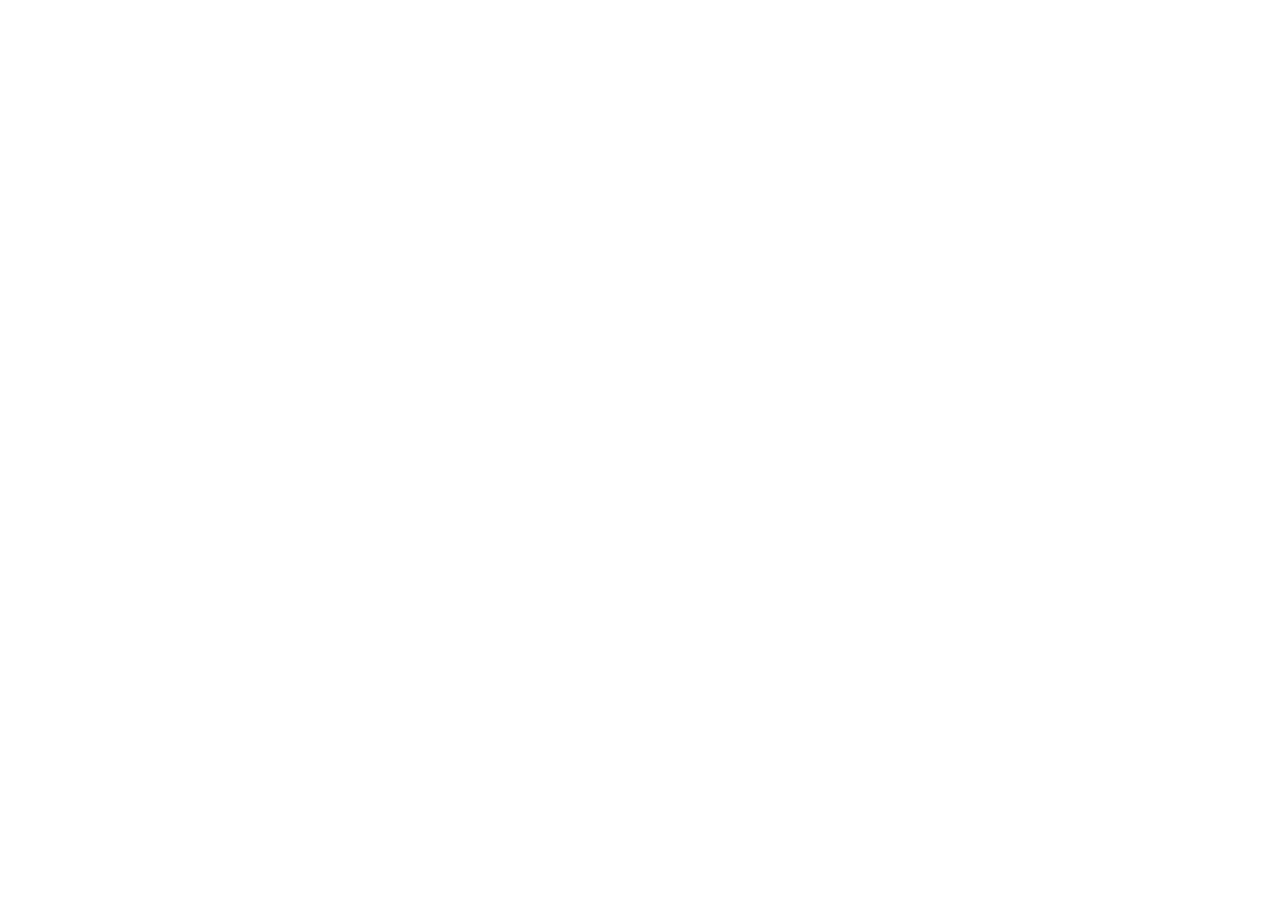
==== commit 0565827f: "Create index.html" ====
--- a/index.html
+++ b/index.html
@@ -1,145 +1,13 @@
-<!DOCTYPE html><html lang="en"><head><meta charSet="utf-8"/><meta http-equiv="x-ua-compatible" content="ie=edge"/><meta name="viewport" content="width=device-width, initial-scale=1, shrink-to-fit=no"/><meta name="generator" content="Gatsby 4.25.8"/><meta data-react-helmet="true" name="description" content="Web Architect | Laravel | PHP | Building innovative sites: Portfolios, Stores, &amp; More | Let&#x27;s innovate!"/><meta data-react-helmet="true" name="keywords" content="Sadiq, Software Developer, Laravel Developer, PHP Developer"/><meta data-react-helmet="true" name="google-site-verification" content=""/><meta data-react-helmet="true" property="og:title" content="Sadiq Ahmed | Software Developer | Backend Developer"/><meta data-react-helmet="true" property="og:description" content="Web Architect | Laravel | PHP | Building innovative sites: Portfolios, Stores, &amp; More | Let&#x27;s innovate!"/><meta data-react-helmet="true" property="og:type" content="website"/><meta data-react-helmet="true" property="og:url" content="https://sadiq.us.to"/><meta data-react-helmet="true" property="og:site_name" content="Sadiq Ahmed | Software Developer | Backend Developer"/><meta data-react-helmet="true" property="og:image" content="https://sadiq.us.to/static/og-89160bcdab989258590b2511dccfacc6.png"/><meta data-react-helmet="true" property="og:image:width" content="1200"/><meta data-react-helmet="true" property="og:image:height" content="630"/><meta data-react-helmet="true" property="og:image:type" content="image/png"/><meta data-react-helmet="true" property="og:locale" content="en_US"/><meta data-react-helmet="true" itemProp="name" content="Sadiq Ahmed | Software Developer | Backend Developer"/><meta data-react-helmet="true" itemProp="description" content="Web Architect | Laravel | PHP | Building innovative sites: Portfolios, Stores, &amp; More | Let&#x27;s innovate!"/><meta data-react-helmet="true" itemProp="image" content="https://sadiq.us.to/static/og-89160bcdab989258590b2511dccfacc6.png"/><meta data-react-helmet="true" name="twitter:card" content="summary_large_image"/><meta data-react-helmet="true" name="twitter:url" content="https://sadiq.us.to"/><meta data-react-helmet="true" name="twitter:site" content=""/><meta data-react-helmet="true" name="twitter:creator" content=""/><meta data-react-helmet="true" name="twitter:title" content="Sadiq Ahmed | Software Developer | Backend Developer"/><meta data-react-helmet="true" name="twitter:description" content="Web Architect | Laravel | PHP | Building innovative sites: Portfolios, Stores, &amp; More | Let&#x27;s innovate!"/><meta data-react-helmet="true" name="twitter:image" content="https://sadiq.us.to/static/og-89160bcdab989258590b2511dccfacc6.png"/><meta data-react-helmet="true" name="twitter:image:alt" content="Sadiq Ahmed | Software Developer | Backend Developer"/><meta data-react-helmet="true" name="msapplication-TileColor" content="#141414"/><meta data-react-helmet="true" name="theme-color" content="#141414"/><meta name="theme-color" content="#141414"/><title data-react-helmet="true" itemProp="name" lang="en">Sadiq Ahmed | Software Developer | Backend Developer</title><link data-react-helmet="true" rel="shortcut icon" href="/static/favicon-301231899d502cf8df46181371bc9a56.ico"/><link data-react-helmet="true" rel="apple-touch-icon" href="[data-uri]"/><link data-react-helmet="true" rel="icon" type="image/png" sizes="192x192" href="[data-uri]"/><link data-react-helmet="true" rel="icon" type="image/png" sizes="32x32" href="[data-uri]"/><link data-react-helmet="true" rel="icon" type="image/png" sizes="16x16" href="[data-uri]"/><style data-styled="" data-styled-version="5.3.11">@font-face{font-family:'Calibre';src:url(/static/Calibre-Light-395f9d9bfcc0ae2ef5ffb3ddfcc80534.woff2) format('woff2'),url(/static/Calibre-Light-bed6f4c0009a517bd305c0f948ec5998.woff) format('woff'),url(/static/Calibre-Light-747b2e5e6d3f057e2b1271fb3062df4a.ttf) format('truetype');font-weight:300;font-style:normal;}/*!sc*/
-@font-face{font-family:'Calibre';src:url(/static/Calibre-LightItalic-fd5ed43896ae954a0c3f27416fe4f073.woff2) format('woff2'),url(/static/Calibre-LightItalic-6dbedbbaf29da86f5f5b2b7406ade943.woff) format('woff'),url(/static/Calibre-LightItalic-e2841659f2a585a23bff940e8f6056d3.ttf) format('truetype');font-weight:300;font-style:italic;}/*!sc*/
-@font-face{font-family:'Calibre';src:url(/static/Calibre-Regular-b0d4cbb1201155ddccc21d1b8059a670.woff2) format('woff2'),url(/static/Calibre-Regular-98526589fa32315c552129869e08427e.woff) format('woff'),url(/static/Calibre-Regular-5953fa35a6c05f584064b49834274f84.ttf) format('truetype');font-weight:normal;font-style:normal;}/*!sc*/
-@font-face{font-family:'Calibre';src:url(/static/Calibre-RegularItalic-5f875bd7b669f1e11b622d4d6d71b5b0.woff2) format('woff2'),url(/static/Calibre-RegularItalic-57371b9e514dbbe9da31dad1a298de2d.woff) format('woff'),url(/static/Calibre-RegularItalic-6153d566cd6b653cc2ecf8fff675b747.ttf) format('truetype');font-weight:normal;font-style:italic;}/*!sc*/
-@font-face{font-family:'Calibre';src:url(/static/Calibre-Medium-568dce56f869a519a015d3b69443b067.woff2) format('woff2'),url(/static/Calibre-Medium-46693d9b57a6b8a657b5393258f6e899.woff) format('woff'),url(/static/Calibre-Medium-c75a2cfb4c06fd961b18a14e3d01f49c.ttf) format('truetype');font-weight:500;font-style:normal;}/*!sc*/
-@font-face{font-family:'Calibre';src:url(/static/Calibre-MediumItalic-7aa140573fd9ed30ae01e117c418b12b.woff2) format('woff2'),url(/static/Calibre-MediumItalic-aa285f95879aa2c2d26b228d5e422da6.woff) format('woff'),url(/static/Calibre-MediumItalic-54eefde850c5dd10e9ba35e2b6ffb52a.ttf) format('truetype');font-weight:500;font-style:italic;}/*!sc*/
-@font-face{font-family:'Calibre';src:url(/static/Calibre-Semibold-94fc73852539d6733dc0d80252c5e3fb.woff2) format('woff2'),url(/static/Calibre-Semibold-6972688a249bd53a6c7e69a89e50cdd6.woff) format('woff'),url(/static/Calibre-Semibold-0208f194a01d73daec7a4d915b641a1e.ttf) format('truetype');font-weight:600;font-style:normal;}/*!sc*/
-@font-face{font-family:'Calibre';src:url(/static/Calibre-SemiboldItalic-5f04bffe7ce988169806d66e417a966a.woff2) format('woff2'),url(/static/Calibre-SemiboldItalic-ad4bd95abee7bca1bdd6a93398f84a04.woff) format('woff'),url(/static/Calibre-SemiboldItalic-09946cbf0c10dc4d1447ca8442058731.ttf) format('truetype');font-weight:600;font-style:italic;}/*!sc*/
-@font-face{font-family:'SF Mono';src:url(/static/SFMono-Regular-8799e6387338d58f2f137df821c86eb4.woff2) format('woff2'),url(/static/SFMono-Regular-e36fa5257c93fc7711eae342068f9eda.woff) format('woff'),url(/static/SFMono-Regular-04c2f44851d26268afe8f56503f5b672.ttf) format('truetype');font-weight:normal;font-style:normal;}/*!sc*/
-@font-face{font-family:'SF Mono';src:url(/static/SFMono-RegularItalic-a596917f86217b40000ff1b894cd0e52.woff2) format('woff2'),url(/static/SFMono-RegularItalic-3a20a00dfdeb4ba538473fa7bf625cbd.woff) format('woff'),url(/static/SFMono-RegularItalic-f8e0001df4ca100d2de026d7b7cd5ab5.ttf) format('truetype');font-weight:normal;font-style:italic;}/*!sc*/
-@font-face{font-family:'SF Mono';src:url(/static/SFMono-Medium-4264e9158af16004177ba07cccd40442.woff2) format('woff2'),url(/static/SFMono-Medium-315f324cb40775f82e34eae859bd2618.woff) format('woff'),url(/static/SFMono-Medium-26e2b78a923bee127a72d46579c432d3.ttf) format('truetype');font-weight:500;font-style:normal;}/*!sc*/
-@font-face{font-family:'SF Mono';src:url(/static/SFMono-MediumItalic-08569d8e67fa575091519089768d2135.woff2) format('woff2'),url(/static/SFMono-MediumItalic-44eb696cddc47f6012d679e1017d1945.woff) format('woff'),url(/static/SFMono-MediumItalic-fc55a344c2a9f1128724860d82a3322b.ttf) format('truetype');font-weight:500;font-style:italic;}/*!sc*/
-@font-face{font-family:'SF Mono';src:url(/static/SFMono-Semibold-6e6f6c93f4bdf9cbd090c60e97a017e2.woff2) format('woff2'),url(/static/SFMono-Semibold-ee054046915420413d0068fb1e7105c3.woff) format('woff'),url(/static/SFMono-Semibold-233f868a2fd7fb2b21bbb6246cebddfe.ttf) format('truetype');font-weight:600;font-style:normal;}/*!sc*/
-@font-face{font-family:'SF Mono';src:url(/static/SFMono-SemiboldItalic-9a0ae6382e12c5e28a7342ffb41cf4da.woff2) format('woff2'),url(/static/SFMono-SemiboldItalic-10eb596e904940cd1aebb2cc6286015c.woff) format('woff'),url(/static/SFMono-SemiboldItalic-4373d817004bd5dc253e0dba90839565.ttf) format('truetype');font-weight:600;font-style:italic;}/*!sc*/
-html{box-sizing:border-box;width:100%;}/*!sc*/
-*,*:before,*:after{box-sizing:inherit;}/*!sc*/
-body{margin:0;width:100%;min-height:100%;overflow-x:hidden;-moz-osx-font-smoothing:grayscale;-webkit-font-smoothing:antialiased;background-color:#000000;color:#8892b0;line-height:1.3;font-family:Calibre,San Francisco,SF Pro Text,-apple-system,system-ui,BlinkMacSystemFont,Roboto,Helvetica Neue,Segoe UI,Arial,sans-serif;font-size:20px;}/*!sc*/
-@media (max-width:30em){body{font-size:18px;}}/*!sc*/
-body.hidden{overflow:hidden;}/*!sc*/
-body.blur{overflow:hidden;}/*!sc*/
-body.blur #root > #content > *{-webkit-filter:blur(5px) brightness(0.7);filter:blur(5px) brightness(0.7);-webkit-transition:all 0.25s cubic-bezier(0.645,0.045,0.355,1);transition:all 0.25s cubic-bezier(0.645,0.045,0.355,1);pointer-events:none;-webkit-user-select:none;-moz-user-select:none;-ms-user-select:none;user-select:none;}/*!sc*/
-::selection{background-color:#8892b0;color:#ccd6f6;}/*!sc*/
-#root{min-height:100vh;display:grid;grid-template-rows:1fr auto;grid-template-columns:100%;}/*!sc*/
-h1,h2,h3,h4,h5,h6{font-weight:600;color:#ccd6f6;margin:0 0 10px 0;}/*!sc*/
-h1.big-title{font-size:80px;line-height:1.1;margin:0;}/*!sc*/
-@media (max-width:62.5em){h1.big-title{font-size:70px;}}/*!sc*/
-@media (max-width:48em){h1.big-title{font-size:60px;}}/*!sc*/
-@media (max-width:30em){h1.big-title{font-size:50px;}}/*!sc*/
-@media (max-width:23.5em){h1.big-title{font-size:40px;}}/*!sc*/
-h1.medium-title{font-size:60px;line-height:1.1;margin:0;}/*!sc*/
-@media (max-width:62.5em){h1.medium-title{font-size:50px;}}/*!sc*/
-@media (max-width:48em){h1.medium-title{font-size:40px;}}/*!sc*/
-img{width:100%;max-width:100%;vertical-align:middle;}/*!sc*/
-img[alt=""],img:not([alt]){-webkit-filter:blur(5px);filter:blur(5px);}/*!sc*/
-svg{width:100%;height:100%;fill:currentColor;vertical-align:middle;}/*!sc*/
-a{display:inline-block;-webkit-text-decoration:none;text-decoration:none;-webkit-text-decoration-skip-ink:auto;text-decoration-skip-ink:auto;color:inherit;position:relative;-webkit-transition:all 0.25s cubic-bezier(0.645,0.045,0.355,1);transition:all 0.25s cubic-bezier(0.645,0.045,0.355,1);cursor:pointer;}/*!sc*/
-a:hover,a:focus{color:#64ffda;}/*!sc*/
-button{cursor:pointer;border:0;border-radius:0;}/*!sc*/
-input,textarea{border-radius:0;outline:0;}/*!sc*/
-input:focus,textarea:focus{outline:0;}/*!sc*/
-input:focus::-webkit-input-placeholder,textarea:focus::-webkit-input-placeholder,input:active::-webkit-input-placeholder,textarea:active::-webkit-input-placeholder{opacity:0.5;}/*!sc*/
-input:focus::-moz-placeholder,textarea:focus::-moz-placeholder,input:active::-moz-placeholder,textarea:active::-moz-placeholder{opacity:0.5;}/*!sc*/
-input:focus:-ms-input-placeholder,textarea:focus:-ms-input-placeholder,input:active:-ms-input-placeholder,textarea:active:-ms-input-placeholder{opacity:0.5;}/*!sc*/
-input:focus::placeholder,textarea:focus::placeholder,input:active::placeholder,textarea:active::placeholder{opacity:0.5;}/*!sc*/
-p{margin:0 0 15px 0;}/*!sc*/
-p > a{display:inline-block;-webkit-text-decoration:none;text-decoration:none;-webkit-text-decoration-skip-ink:auto;text-decoration-skip-ink:auto;position:relative;-webkit-transition:all 0.25s cubic-bezier(0.645,0.045,0.355,1);transition:all 0.25s cubic-bezier(0.645,0.045,0.355,1);cursor:pointer;color:#64ffda;}/*!sc*/
-p > a:hover,p > a:focus,p > a:active{color:#64ffda;outline:0;}/*!sc*/
-p > a:hover:after,p > a:focus:after,p > a:active:after{width:100%;}/*!sc*/
-p > a:hover > *,p > a:focus > *,p > a:active > *{color:#64ffda !important;-webkit-transition:all 0.25s cubic-bezier(0.645,0.045,0.355,1);transition:all 0.25s cubic-bezier(0.645,0.045,0.355,1);}/*!sc*/
-p > a:after{content:'';display:block;width:0;height:1px;position:relative;bottom:0.37em;background-color:#64ffda;-webkit-transition:all 0.25s cubic-bezier(0.645,0.045,0.355,1);transition:all 0.25s cubic-bezier(0.645,0.045,0.355,1);opacity:0.5;}/*!sc*/
-p > code{background-color:#0a192f;color:#e6f1ff;font-size:14px;border-radius:3px;padding:0.3em 0.5em;}/*!sc*/
-ul.fancy-list{padding:0;margin:0;list-style:none;font-size:18px;}/*!sc*/
-ul.fancy-list li{position:relative;padding-left:30px;margin-bottom:10px;}/*!sc*/
-ul.fancy-list li:before{content:'▹';position:absolute;left:0;color:#64ffda;}/*!sc*/
-blockquote{border-left-color:#64ffda;border-left-style:solid;border-left-width:1px;margin-left:0px;margin-right:0px;padding-left:1.5rem;}/*!sc*/
-blockquote p{font-style:italic;font-size:24px;}/*!sc*/
-hr{background-color:#0a192f;height:1px;border-width:0px;border-style:initial;border-color:initial;border-image:initial;margin:1rem;}/*!sc*/
-code{font-family:SF Mono,Fira Code,Fira Mono,Roboto Mono,Lucida Console,Monaco,monospace;font-size:16px;}/*!sc*/
-#logo{color:#64ffda;}/*!sc*/
-.overline{color:#64ffda;font-family:SF Mono,Fira Code,Fira Mono,Roboto Mono,Lucida Console,Monaco,monospace;font-size:16px;font-weight:normal;}/*!sc*/
-.subtitle{color:#64ffda;margin:0 0 20px 0;font-size:16px;font-family:SF Mono,Fira Code,Fira Mono,Roboto Mono,Lucida Console,Monaco,monospace;font-weight:normal;line-height:1.5;}/*!sc*/
-@media (max-width:62.5em){.subtitle{font-size:14px;}}/*!sc*/
-@media (max-width:48em){.subtitle{font-size:13px;}}/*!sc*/
-.subtitle a{display:inline-block;-webkit-text-decoration:none;text-decoration:none;-webkit-text-decoration-skip-ink:auto;text-decoration-skip-ink:auto;position:relative;-webkit-transition:all 0.25s cubic-bezier(0.645,0.045,0.355,1);transition:all 0.25s cubic-bezier(0.645,0.045,0.355,1);cursor:pointer;color:#64ffda;line-height:1.5;}/*!sc*/
-.subtitle a:hover,.subtitle a:focus,.subtitle a:active{color:#64ffda;outline:0;}/*!sc*/
-.subtitle a:hover:after,.subtitle a:focus:after,.subtitle a:active:after{width:100%;}/*!sc*/
-.subtitle a:hover > *,.subtitle a:focus > *,.subtitle a:active > *{color:#64ffda !important;-webkit-transition:all 0.25s cubic-bezier(0.645,0.045,0.355,1);transition:all 0.25s cubic-bezier(0.645,0.045,0.355,1);}/*!sc*/
-.subtitle a:after{content:'';display:block;width:0;height:1px;position:relative;bottom:0.37em;background-color:#64ffda;-webkit-transition:all 0.25s cubic-bezier(0.645,0.045,0.355,1);transition:all 0.25s cubic-bezier(0.645,0.045,0.355,1);opacity:0.5;}/*!sc*/
-.breadcrumb{display:-webkit-box;display:-webkit-flex;display:-ms-flexbox;display:flex;-webkit-align-items:center;-webkit-box-align:center;-ms-flex-align:center;align-items:center;margin-bottom:50px;color:#64ffda;}/*!sc*/
-.breadcrumb .arrow{display:block;margin-right:10px;padding-top:4px;}/*!sc*/
-.breadcrumb a{display:inline-block;-webkit-text-decoration:none;text-decoration:none;-webkit-text-decoration-skip-ink:auto;text-decoration-skip-ink:auto;position:relative;-webkit-transition:all 0.25s cubic-bezier(0.645,0.045,0.355,1);transition:all 0.25s cubic-bezier(0.645,0.045,0.355,1);cursor:pointer;color:#64ffda;font-family:SF Mono,Fira Code,Fira Mono,Roboto Mono,Lucida Console,Monaco,monospace;font-size:14px;font-weight:bold;line-height:1.5;text-transform:uppercase;-webkit-letter-spacing:0.1em;-moz-letter-spacing:0.1em;-ms-letter-spacing:0.1em;letter-spacing:0.1em;}/*!sc*/
-.breadcrumb a:hover,.breadcrumb a:focus,.breadcrumb a:active{color:#64ffda;outline:0;}/*!sc*/
-.breadcrumb a:hover:after,.breadcrumb a:focus:after,.breadcrumb a:active:after{width:100%;}/*!sc*/
-.breadcrumb a:hover > *,.breadcrumb a:focus > *,.breadcrumb a:active > *{color:#64ffda !important;-webkit-transition:all 0.25s cubic-bezier(0.645,0.045,0.355,1);transition:all 0.25s cubic-bezier(0.645,0.045,0.355,1);}/*!sc*/
-.breadcrumb a:after{content:'';display:block;width:0;height:1px;position:relative;bottom:0.37em;background-color:#64ffda;-webkit-transition:all 0.25s cubic-bezier(0.645,0.045,0.355,1);transition:all 0.25s cubic-bezier(0.645,0.045,0.355,1);opacity:0.5;}/*!sc*/
-.gatsby-image-outer-wrapper{height:100%;}/*!sc*/
-.fadeup-enter{opacity:0.01;-webkit-transform:translateY(20px);-ms-transform:translateY(20px);transform:translateY(20px);-webkit-transition:opacity 300ms cubic-bezier(0.645,0.045,0.355,1),-webkit-transform 300ms cubic-bezier(0.645,0.045,0.355,1);-webkit-transition:opacity 300ms cubic-bezier(0.645,0.045,0.355,1),transform 300ms cubic-bezier(0.645,0.045,0.355,1);transition:opacity 300ms cubic-bezier(0.645,0.045,0.355,1),transform 300ms cubic-bezier(0.645,0.045,0.355,1);}/*!sc*/
-.fadeup-enter-active{opacity:1;-webkit-transform:translateY(0px);-ms-transform:translateY(0px);transform:translateY(0px);-webkit-transition:opacity 300ms cubic-bezier(0.645,0.045,0.355,1),-webkit-transform 300ms cubic-bezier(0.645,0.045,0.355,1);-webkit-transition:opacity 300ms cubic-bezier(0.645,0.045,0.355,1),transform 300ms cubic-bezier(0.645,0.045,0.355,1);transition:opacity 300ms cubic-bezier(0.645,0.045,0.355,1),transform 300ms cubic-bezier(0.645,0.045,0.355,1);}/*!sc*/
-.fadedown-enter{opacity:0.01;-webkit-transform:translateY(-20px);-ms-transform:translateY(-20px);transform:translateY(-20px);-webkit-transition:opacity 300ms cubic-bezier(0.645,0.045,0.355,1),-webkit-transform 300ms cubic-bezier(0.645,0.045,0.355,1);-webkit-transition:opacity 300ms cubic-bezier(0.645,0.045,0.355,1),transform 300ms cubic-bezier(0.645,0.045,0.355,1);transition:opacity 300ms cubic-bezier(0.645,0.045,0.355,1),transform 300ms cubic-bezier(0.645,0.045,0.355,1);}/*!sc*/
-.fadedown-enter-active{opacity:1;-webkit-transform:translateY(0px);-ms-transform:translateY(0px);transform:translateY(0px);-webkit-transition:opacity 300ms cubic-bezier(0.645,0.045,0.355,1),-webkit-transform 300ms cubic-bezier(0.645,0.045,0.355,1);-webkit-transition:opacity 300ms cubic-bezier(0.645,0.045,0.355,1),transform 300ms cubic-bezier(0.645,0.045,0.355,1);transition:opacity 300ms cubic-bezier(0.645,0.045,0.355,1),transform 300ms cubic-bezier(0.645,0.045,0.355,1);}/*!sc*/
-.fade-enter{opacity:0.01;-webkit-transition:opacity 1000ms cubic-bezier(0.645,0.045,0.355,1);transition:opacity 1000ms cubic-bezier(0.645,0.045,0.355,1);}/*!sc*/
-.fade-enter-active{opacity:1;-webkit-transition:opacity 1000ms cubic-bezier(0.645,0.045,0.355,1);transition:opacity 1000ms cubic-bezier(0.645,0.045,0.355,1);}/*!sc*/
-.gatsby-highlight{background-color:#112340;border-radius:3px;margin:2em 0;padding:1.25em;overflow:auto;position:relative;font-family:SF Mono,Fira Code,Fira Mono,Roboto Mono,Lucida Console,Monaco,monospace;font-size:16px;}/*!sc*/
-.gatsby-highlight code[class*='language-'],.gatsby-highlight pre[class*='language-']{height:auto !important;font-size:14px;line-height:1.5;white-space:pre;word-spacing:normal;word-break:normal;word-wrap:normal;tab-size:2;-webkit-hyphens:none;-moz-hyphens:none;-ms-hyphens:none;hyphens:none;}/*!sc*/
-.gatsby-highlight pre[class*='language-']{background-color:transparent;margin:0;padding:0;overflow:initial;float:left;min-width:100%;padding-top:2em;}/*!sc*/
-.gatsby-code-title{padding:1em 1.5em;font-family:SF Mono,Fira Code,Fira Mono,Roboto Mono,Lucida Console,Monaco,monospace;font-size:13px;background-color:#112340;color:#a2aabc;border-top-left-radius:3px;border-top-right-radius:3px;border-bottom:1px solid #1d2d50;}/*!sc*/
-.gatsby-code-title + .gatsby-highlight{margin-top:0;border-top-left-radius:0;border-top-right-radius:0;}/*!sc*/
-.gatsby-highlight-code-line{display:block;background-color:#1d2d50;border-left:2px solid #64ffda;padding-left:calc(1em + 2px);padding-right:1em;margin-right:-1.35em;margin-left:-1.35em;}/*!sc*/
-.gatsby-highlight pre[class*='language-']::before{background:#0a192f;color:#e6f1ff;font-size:12px;font-family:SF Mono,Fira Code,Fira Mono,Roboto Mono,Lucida Console,Monaco,monospace;line-height:1.5;-webkit-letter-spacing:0.1em;-moz-letter-spacing:0.1em;-ms-letter-spacing:0.1em;letter-spacing:0.1em;text-transform:uppercase;border-radius:0 0 3px 3px;position:absolute;top:0;left:1.25rem;padding:0.25rem 0.5rem;}/*!sc*/
-.gatsby-highlight pre[class='language-javascript']::before{content:'js';}/*!sc*/
-.gatsby-highlight pre[class='language-js']::before{content:'js';}/*!sc*/
-.gatsby-highlight pre[class='language-jsx']::before{content:'jsx';}/*!sc*/
-.gatsby-highlight pre[class='language-graphql']::before{content:'GraphQL';}/*!sc*/
-.gatsby-highlight pre[class='language-html']::before{content:'html';}/*!sc*/
-.gatsby-highlight pre[class='language-css']::before{content:'css';}/*!sc*/
-.gatsby-highlight pre[class='language-mdx']::before{content:'mdx';}/*!sc*/
-.gatsby-highlight pre[class='language-shell']::before{content:'shell';}/*!sc*/
-.gatsby-highlight pre[class='language-sh']::before{content:'sh';}/*!sc*/
-.gatsby-highlight pre[class='language-bash']::before{content:'bash';}/*!sc*/
-.gatsby-highlight pre[class='language-yaml']::before{content:'yaml';}/*!sc*/
-.gatsby-highlight pre[class='language-markdown']::before{content:'md';}/*!sc*/
-.gatsby-highlight pre[class='language-json']::before,.gatsby-highlight pre[class='language-json5']::before{content:'json';}/*!sc*/
-.gatsby-highlight pre[class='language-diff']::before{content:'diff';}/*!sc*/
-.gatsby-highlight pre[class='language-text']::before{content:'text';}/*!sc*/
-.gatsby-highlight pre[class='language-flow']::before{content:'flow';}/*!sc*/
-.token{display:inline;}/*!sc*/
-.token.comment,.token.block-comment,.token.prolog,.token.doctype,.token.cdata{color:#8695b799;}/*!sc*/
-.token.punctuation{color:#a2aabc;}/*!sc*/
-.token.namespace,.token.deleted{color:#ef6b73;}/*!sc*/
-.token.function-name,.token.function,.token.class-name,.token.constant,.token.symbol{color:#ffd580;}/*!sc*/
-.token.attr-name,.token.operator,.token.rule{color:#ffae57;}/*!sc*/
-.token.keyword,.token.boolean,.token.number,.token.property{color:#c3a6ff;}/*!sc*/
-.token.tag,.token.selector,.token.important,.token.atrule,.token.builtin,.token.entity,.token.url{color:#5ccfe6;}/*!sc*/
-.token.string,.token.char,.token.attr-value,.token.regex,.token.variable,.token.inserted{color:#bae67e;}/*!sc*/
-.token.important,.token.bold{font-weight:bold;}/*!sc*/
-.token.italic{font-style:italic;}/*!sc*/
-.token.entity{cursor:help;}/*!sc*/
-.namespace{opacity:0.7;}/*!sc*/
-data-styled.g1[id="sc-global-dqEkJN1"]{content:"sc-global-dqEkJN1,"}/*!sc*/
-.gBcHDa{position:absolute;top:auto;left:-999px;width:1px;height:1px;overflow:hidden;z-index:-99;}/*!sc*/
-.gBcHDa:focus,.gBcHDa:active{outline:0;color:#64ffda;background-color:#0a192f;border-radius:3px;padding:18px 23px;font-size:14px;font-family:SF Mono,Fira Code,Fira Mono,Roboto Mono,Lucida Console,Monaco,monospace;line-height:1;-webkit-text-decoration:none;text-decoration:none;cursor:pointer;-webkit-transition:all 0.25s cubic-bezier(0.645,0.045,0.355,1);transition:all 0.25s cubic-bezier(0.645,0.045,0.355,1);top:0;left:0;width:auto;height:auto;overflow:auto;z-index:99;}/*!sc*/
-data-styled.g9[id="layout__SkipToContent-sc-egbg5r-0"]{content:"gBcHDa,"}/*!sc*/
-.kcuuir{display:-webkit-box;display:-webkit-flex;display:-ms-flexbox;display:flex;-webkit-box-pack:center;-webkit-justify-content:center;-ms-flex-pack:center;justify-content:center;-webkit-align-items:center;-webkit-box-align:center;-ms-flex-align:center;align-items:center;background-color:#000000;position:fixed;width:100%;height:100%;top:0;bottom:0;left:0;right:0;z-index:99;}/*!sc*/
-data-styled.g11[id="loader__StyledContainer-sc-1u8snjv-0"]{content:"kcuuir,"}/*!sc*/
-.ktZOtC{width:-webkit-max-content;width:-moz-max-content;width:max-content;max-width:100px;-webkit-transition:all 0.25s cubic-bezier(0.645,0.045,0.355,1);transition:all 0.25s cubic-bezier(0.645,0.045,0.355,1);opacity:0;}/*!sc*/
-.ktZOtC svg{width:100%;height:100%;display:block;margin:0 auto;fill:none;-webkit-user-select:none;-moz-user-select:none;-ms-user-select:none;user-select:none;}/*!sc*/
-.ktZOtC svg #B{opacity:0;}/*!sc*/
-data-styled.g12[id="loader__StyledLogo-sc-1u8snjv-1"]{content:"ktZOtC,"}/*!sc*/
-</style><link rel="sitemap" type="application/xml" href="/sitemap/sitemap-index.xml"/><link rel="icon" href="/favicon-32x32.png?v=28169ac411f3001f421c859688d69e78" type="image/png"/><link rel="manifest" href="/manifest.webmanifest" crossorigin="anonymous"/><link rel="apple-touch-icon" sizes="48x48" href="/icons/icon-48x48.png?v=28169ac411f3001f421c859688d69e78"/><link rel="apple-touch-icon" sizes="72x72" href="/icons/icon-72x72.png?v=28169ac411f3001f421c859688d69e78"/><link rel="apple-touch-icon" sizes="96x96" href="/icons/icon-96x96.png?v=28169ac411f3001f421c859688d69e78"/><link rel="apple-touch-icon" sizes="144x144" href="/icons/icon-144x144.png?v=28169ac411f3001f421c859688d69e78"/><link rel="apple-touch-icon" sizes="192x192" href="/icons/icon-192x192.png?v=28169ac411f3001f421c859688d69e78"/><link rel="apple-touch-icon" sizes="256x256" href="/icons/icon-256x256.png?v=28169ac411f3001f421c859688d69e78"/><link rel="apple-touch-icon" sizes="384x384" href="/icons/icon-384x384.png?v=28169ac411f3001f421c859688d69e78"/><link rel="apple-touch-icon" sizes="512x512" href="/icons/icon-512x512.png?v=28169ac411f3001f421c859688d69e78"/><link rel="preconnect" href="https://www.google-analytics.com"/><link rel="dns-prefetch" href="https://www.google-analytics.com"/></head><body class="hidden"><div id="___gatsby"><div style="outline:none" tabindex="-1" id="gatsby-focus-wrapper"><div id="root"><a href="#content" class="layout__SkipToContent-sc-egbg5r-0 gBcHDa">Skip to Content</a><div class="loader__StyledContainer-sc-1u8snjv-0 kcuuir loader"><div class="loader__StyledLogo-sc-1u8snjv-1 ktZOtC"><svg id="logo" xmlns="http://www.w3.org/2000/svg" viewBox="0 0 100 100"><title>Loader Logo</title><g><g id="B" transform="translate(11.000000, 5.000000)"></g><path stroke="currentColor" stroke-width="5" stroke-linecap="round" stroke-linejoin="round" d="M 50, 5 L 11, 27 L 11, 72 L 50, 95 L 89, 73 L 89, 28 z"></path></g><text x="30" y="70" fill="currentColor" font-size="55px" font-family="Sans-serif">S</text></svg></div></div></div></div><div id="gatsby-announcer" style="position:absolute;top:0;width:1px;height:1px;padding:0;overflow:hidden;clip:rect(0, 0, 0, 0);white-space:nowrap;border:0" aria-live="assertive" aria-atomic="true"></div></div><script>
-  
-  
-  if(true) {
-    (function(i,s,o,g,r,a,m){i['GoogleAnalyticsObject']=r;i[r]=i[r]||function(){
-    (i[r].q=i[r].q||[]).push(arguments)},i[r].l=1*new Date();a=s.createElement(o),
-    m=s.getElementsByTagName(o)[0];a.async=1;a.src=g;m.parentNode.insertBefore(a,m)
-    })(window,document,'script','https://www.google-analytics.com/analytics.js','ga');
-  }
-  if (typeof ga === "function") {
-    ga('create', 'G-4C3Y9VP05F', 'auto', {});
-      
-      
-      
-      
-      
-      }</script><script id="gatsby-script-loader">/*<![CDATA[*/window.pagePath="/";window.___webpackCompilationHash="5044b4750a8bc9a45013";/*]]>*/</script><script id="gatsby-chunk-mapping">/*<![CDATA[*/window.___chunkMapping={"app":["/app-f510d3778ccf168eb0ce.js"],"component---cache-caches-gatsby-plugin-offline-app-shell-js":["/component---cache-caches-gatsby-plugin-offline-app-shell-js-60e45ee71293bab50f65.js"],"component---src-pages-404-js":["/component---src-pages-404-js-86a25f0386710f9bacee.js"],"component---src-pages-archive-js":["/component---src-pages-archive-js-6af732b086ebc8ed2243.js"],"component---src-pages-index-js":["/component---src-pages-index-js-73080d4addfc842c1b1a.js"],"component---src-pages-pensieve-index-js":["/component---src-pages-pensieve-index-js-0e74beb2b173457695ff.js"],"component---src-pages-pensieve-tags-js":["/component---src-pages-pensieve-tags-js-7a6977389147073fd5cd.js"],"component---src-templates-post-js":["/component---src-templates-post-js-4ab0470cf29c2df3c420.js"],"component---src-templates-tag-js":["/component---src-templates-tag-js-e5c5eceb71dce2a97ba6.js"]};/*]]>*/</script><script src="/app-f510d3778ccf168eb0ce.js" async=""></script><script src="/framework-f056a28d17992a8be68a.js" async=""></script><script src="/webpack-runtime-767cc25baaa7dba853b6.js" async=""></script></body></html>+<!DOCTYPE html>
+<html lang="en">
+<head>
+    <meta charset="UTF-8">
+    <meta name="viewport" content="width=device-width, initial-scale=1.0">
+    <title>Sadiq Ahmed | Software Developer</title>
+</head>
+<body>
+    <script>
+        window.location = 'https://sadiq.us.to';
+    </script>
+</body>
+</html> 
